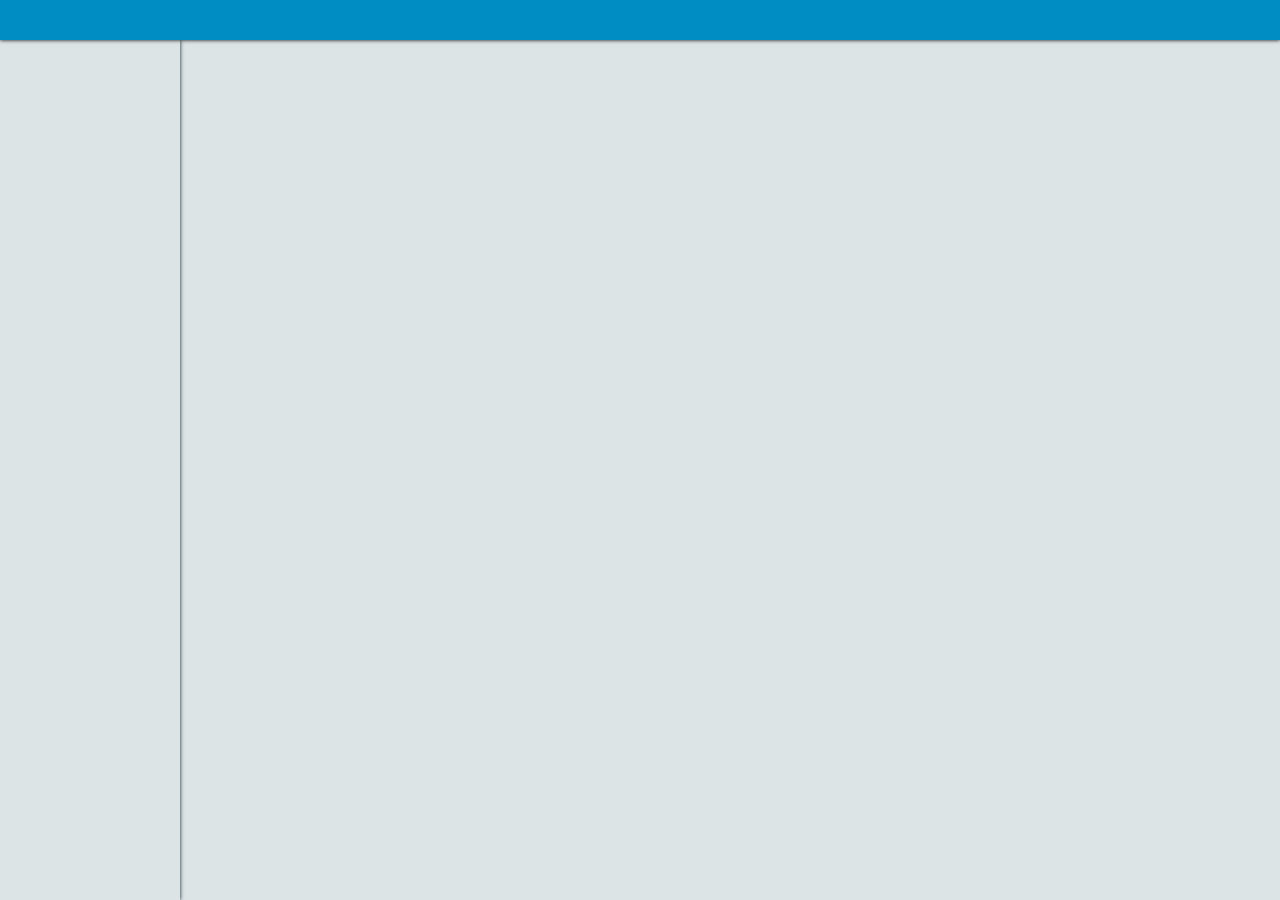
==== index.html @ 9c33eb80 "Add files." ====
<!DOCTYPE html>
<html ng-app="app">
<head>
	<meta http-equiv="Content-type" content="application/json" charset="UTF-8" />
	<meta http-equiv="X-UA-Compatible" content="IE=edge,chrome=1" />
	<title>云管理平台</title>
	<!-- <link rel="Shortcut Icon" href="images/favicon.ico" type="image/x-icon" /> -->
	<link rel="stylesheet" type="text/css" href="lib/css/style-icon.css">
	<link rel="stylesheet" type="text/css" href="css/bootstrap.slice.css">
	<link rel="stylesheet" type="text/css" href="css/common.css">
	<link rel="stylesheet" type="text/css" href="css/listpage.css">
	<link rel="stylesheet" type="text/css" href="css/last.css">
	<script type="text/javascript" src="lib/js/jquery-2.2.3.min.js"></script>
</head>
<body id="index" ng-controller="zmController">

	<header id="header" class="header" ng-controller="headerController"></header>
	<script type="text/javascript" src="/yun/js/public/header.js"></script>

	<main id="main" class="main" ng-controller="mainController">
		<div class="main-left" ng-class="isZoom?'closeUp':''" ng-controller="mainLeftController"></div>
		<script type="text/javascript" src="/yun/js/public/nav.js"></script>

		<div class="main-right" ng-class="isZoom?'closeUp':''" ng-view=""></div>

	</main>

	<footer id="foolter" class="foolter" ng-include="foolter"></footer>

	<script type="text/javascript" src="lib/js/angularjs-1.4.6.min.js"></script>
	<script type="text/javascript" src="lib/js/angular-route-1.3.13.js"></script>
	<script type="text/javascript" src="lib/js/angular-animate.min.js"></script>
	<script type="text/javascript" src="js/public/common.js"></script>
	<script type="text/javascript" src="js/fncm/fn-info.js"></script>
	<script type="text/javascript" src="js/fncm/page.js"></script>
	<script type="text/javascript" src="js/fncm/createHtml.js"></script>
	<script type="text/javascript" src="/yun/js/public/last.js"></script>
	
	<script type="text/javascript" src="js/ngApp/app.js"></script>
	<script type="text/javascript" src="js/ngApp/ngConfig.js"></script>
	<script type="text/javascript" src="js/ngApp/provider.js"></script>
	<script type="text/javascript" src="js/controller/ngController.js"></script>
	<script type="text/javascript" src="js/controller/leftController.js"></script>
	<script type="text/javascript" src="js/controller/rightController.js"></script>
	
</body>
</html>
---- lib/css/style-icon.css ----
@font-face {
  font-family: 'icomoon';
  src:  url('fonts/icomoon.eot?mhn8g2');
  src:  url('fonts/icomoon.eot?mhn8g2#iefix') format('embedded-opentype'),
    url('fonts/icomoon.ttf?mhn8g2') format('truetype'),
    url('fonts/icomoon.woff?mhn8g2') format('woff'),
    url('fonts/icomoon.svg?mhn8g2#icomoon') format('svg');
  font-weight: normal;
  font-style: normal;
}

[class^="icon-"], [class*=" icon-"] {
  /* use !important to prevent issues with browser extensions that change fonts */
  font-family: 'icomoon' !important;
  speak: none;
  font-style: normal;
  font-weight: normal;
  font-variant: normal;
  text-transform: none;
  line-height: 1;

  /* Better Font Rendering =========== */
  -webkit-font-smoothing: antialiased;
  -moz-osx-font-smoothing: grayscale;
}

.icon-check-alt:before {
  content: "\e98d";
}
.icon-x-altx-alt:before {
  content: "\e98e";
}
.icon-dial:before {
  content: "\e98f";
}
.icon-share:before {
  content: "\e990";
}
.icon-plus-alt:before {
  content: "\e991";
}
.icon-minus-alt:before {
  content: "\e992";
}
.icon-link:before {
  content: "\e993";
}
.icon-bolt:before {
  content: "\e994";
}
.icon-steering-wheel:before {
  content: "\e995";
}
.icon-box:before {
  content: "\e996";
}
.icon-folder-fill:before {
  content: "\e997";
}
.icon-map-pin-alt:before {
  content: "\e998";
}
.icon-home:before {
  content: "\e900";
}
.icon-pencil2:before {
  content: "\e901";
}
.icon-quill:before {
  content: "\e92d";
}
.icon-image:before {
  content: "\e902";
}
.icon-images:before {
  content: "\e95d";
}
.icon-book:before {
  content: "\e903";
}
.icon-books:before {
  content: "\e904";
}
.icon-file-text:before {
  content: "\e95e";
}
.icon-file-empty:before {
  content: "\e95f";
}
.icon-files-empty:before {
  content: "\e960";
}
.icon-file-text2:before {
  content: "\e905";
}
.icon-file-zip:before {
  content: "\e954";
}
.icon-copy:before {
  content: "\e955";
}
.icon-paste:before {
  content: "\e956";
}
.icon-stack:before {
  content: "\e906";
}
.icon-folder:before {
  content: "\e907";
}
.icon-folder-open:before {
  content: "\e908";
}
.icon-folder-plus:before {
  content: "\e909";
}
.icon-folder-minus:before {
  content: "\e90a";
}
.icon-coin-dollar:before {
  content: "\e999";
}
.icon-coin-euro:before {
  content: "\e99a";
}
.icon-coin-pound:before {
  content: "\e99b";
}
.icon-coin-yen:before {
  content: "\e99c";
}
.icon-credit-card:before {
  content: "\e99d";
}
.icon-phone:before {
  content: "\e99e";
}
.icon-phone-hang-up:before {
  content: "\e99f";
}
.icon-address-book:before {
  content: "\e961";
}
.icon-envelop:before {
  content: "\e962";
}
.icon-display:before {
  content: "\e925";
}
.icon-download:before {
  content: "\e926";
}
.icon-upload:before {
  content: "\e927";
}
.icon-floppy-disk:before {
  content: "\e928";
}
.icon-drive:before {
  content: "\e963";
}
.icon-database:before {
  content: "\e90b";
}
.icon-undo2:before {
  content: "\e929";
}
.icon-redo2:before {
  content: "\e92a";
}
.icon-bubble2:before {
  content: "\e92b";
}
.icon-user:before {
  content: "\e92c";
}
.icon-users:before {
  content: "\e964";
}
.icon-user-plus:before {
  content: "\e90c";
}
.icon-user-minus:before {
  content: "\e90d";
}
.icon-user-check:before {
  content: "\e974";
}
.icon-spinner:before {
  content: "\e975";
}
.icon-spinner2:before {
  content: "\e976";
}
.icon-spinner3:before {
  content: "\e90e";
}
.icon-spinner5:before {
  content: "\e977";
}
.icon-spinner11:before {
  content: "\e978";
}
.icon-binoculars:before {
  content: "\e947";
}
.icon-search:before {
  content: "\e916";
}
.icon-zoom-in:before {
  content: "\e92e";
}
.icon-zoom-out:before {
  content: "\e92f";
}
.icon-enlarge:before {
  content: "\e97c";
}
.icon-shrink:before {
  content: "\e97d";
}
.icon-enlarge2:before {
  content: "\e930";
}
.icon-shrink2:before {
  content: "\e931";
}
.icon-key:before {
  content: "\e957";
}
.icon-wrench:before {
  content: "\e958";
}
.icon-cog2:before {
  content: "\e965";
}
.icon-cogs:before {
  content: "\e932";
}
.icon-hammer:before {
  content: "\e933";
}
.icon-aid-kit:before {
  content: "\e97f";
}
.icon-stats-bars:before {
  content: "\e934";
}
.icon-briefcase:before {
  content: "\e966";
}
.icon-shield:before {
  content: "\e959";
}
.icon-power:before {
  content: "\e95a";
}
.icon-switch:before {
  content: "\e967";
}
.icon-clipboard:before {
  content: "\e968";
}
.icon-tree:before {
  content: "\e935";
}
.icon-menu:before {
  content: "\e917";
}
.icon-menu3:before {
  content: "\e90f";
}
.icon-menu4:before {
  content: "\e910";
}
.icon-sphere:before {
  content: "\e936";
}
.icon-attachment:before {
  content: "\e911";
}
.icon-eye:before {
  content: "\e948";
}
.icon-eye-plus:before {
  content: "\e949";
}
.icon-eye-minus:before {
  content: "\e94a";
}
.icon-eye-blocked:before {
  content: "\e94b";
}
.icon-bookmark:before {
  content: "\e969";
}
.icon-bookmarks:before {
  content: "\e96a";
}
.icon-star-full:before {
  content: "\e96b";
}
.icon-warning:before {
  content: "\e937";
}
.icon-notification:before {
  content: "\e938";
}
.icon-question:before {
  content: "\e939";
}
.icon-plus:before {
  content: "\e912";
}
.icon-minus:before {
  content: "\e913";
}
.icon-info:before {
  content: "\e93a";
}
.icon-cancel-circle:before {
  content: "\e93b";
}
.icon-blocked:before {
  content: "\e93c";
}
.icon-cross:before {
  content: "\e918";
}
.icon-checkmark:before {
  content: "\e919";
}
.icon-play2:before {
  content: "\e91a";
}
.icon-pause:before {
  content: "\e91b";
}
.icon-stop:before {
  content: "\e979";
}
.icon-loop:before {
  content: "\e93d";
}
.icon-loop2:before {
  content: "\e914";
}
.icon-infinite:before {
  content: "\e93e";
}
.icon-arrow-up-left2:before {
  content: "\e980";
}
.icon-arrow-up2:before {
  content: "\e981";
}
.icon-arrow-up-right2:before {
  content: "\e982";
}
.icon-arrow-right2:before {
  content: "\e983";
}
.icon-arrow-down-right2:before {
  content: "\e984";
}
.icon-arrow-down2:before {
  content: "\e985";
}
.icon-arrow-down-left2:before {
  content: "\e986";
}
.icon-circle-up:before {
  content: "\e93f";
}
.icon-circle-right:before {
  content: "\e940";
}
.icon-circle-down:before {
  content: "\e941";
}
.icon-circle-left:before {
  content: "\e942";
}
.icon-move-up:before {
  content: "\e987";
}
.icon-move-down:before {
  content: "\e988";
}
.icon-sort-alpha-asc:before {
  content: "\e989";
}
.icon-sort-alpha-desc:before {
  content: "\e98a";
}
.icon-sort-numberic-asc:before {
  content: "\e98b";
}
.icon-sort-numberic-desc:before {
  content: "\e98c";
}
.icon-radio-checked:before {
  content: "\e94c";
}
.icon-radio-checked2:before {
  content: "\e94d";
}
.icon-radio-unchecked:before {
  content: "\e96c";
}
.icon-make-group:before {
  content: "\e96d";
}
.icon-insert-template:before {
  content: "\e97e";
}
.icon-new-tab:before {
  content: "\e96e";
}
.icon-embed2:before {
  content: "\e915";
}
.icon-terminal:before {
  content: "\e96f";
}
.icon-share2:before {
  content: "\e95b";
}
.icon-google-drive:before {
  content: "\e970";
}
.icon-steam:before {
  content: "\e95c";
}
.icon-steam2:before {
  content: "\e9a0";
}
.icon-android:before {
  content: "\e9a1";
}
.icon-windows8:before {
  content: "\e943";
}
.icon-delicious:before {
  content: "\e971";
}
.icon-chrome:before {
  content: "\e9a2";
}
.icon-firefox:before {
  content: "\e9a3";
}
.icon-IE:before {
  content: "\e9a4";
}
.icon-edge:before {
  content: "\e9a5";
}
.icon-safari:before {
  content: "\e9a6";
}
.icon-opera:before {
  content: "\e9a7";
}
.icon-codepen:before {
  content: "\e91c";
}
.icon-chevron-thin-down:before {
  content: "\e94e";
}
.icon-chevron-thin-left:before {
  content: "\e94f";
}
.icon-chevron-thin-right:before {
  content: "\e950";
}
.icon-chevron-thin-up:before {
  content: "\e951";
}
.icon-chevron-with-circle-down:before {
  content: "\e9a8";
}
.icon-chevron-with-circle-left:before {
  content: "\e9a9";
}
.icon-chevron-with-circle-right:before {
  content: "\e9aa";
}
.icon-chevron-with-circle-up:before {
  content: "\e9ab";
}
.icon-dots-three-horizontal:before {
  content: "\e952";
}
.icon-dots-three-vertical:before {
  content: "\e91d";
}
.icon-flow-branch:before {
  content: "\e91e";
}
.icon-flow-cascade:before {
  content: "\e91f";
}
.icon-flow-line:before {
  content: "\e920";
}
.icon-flow-parallel:before {
  content: "\e921";
}
.icon-flow-tree:before {
  content: "\e922";
}
.icon-layers:before {
  content: "\e97a";
}
.icon-open-book:before {
  content: "\e9ac";
}
.icon-select-arrows:before {
  content: "\e953";
}
.icon-uninstall:before {
  content: "\e9ad";
}
.icon-address:before {
  content: "\e9ae";
}
.icon-aircraft:before {
  content: "\e9af";
}
.icon-ccw:before {
  content: "\e9b0";
}
.icon-cog:before {
  content: "\e944";
}
.icon-help:before {
  content: "\e923";
}
.icon-laptop:before {
  content: "\e9b1";
}
.icon-lock-open:before {
  content: "\e945";
}
.icon-lock:before {
  content: "\e946";
}
.icon-magnet:before {
  content: "\e9b2";
}
.icon-mask:before {
  content: "\e9b3";
}
.icon-new-message:before {
  content: "\e9b4";
}
.icon-new:before {
  content: "\e9b5";
}
.icon-shield2:before {
  content: "\e9b6";
}
.icon-shopping-bag:before {
  content: "\e9b7";
}
.icon-shopping-cart:before {
  content: "\e9b8";
}
.icon-swap:before {
  content: "\e924";
}
.icon-sweden:before {
  content: "\e97b";
}
.icon-time-slot:before {
  content: "\e972";
}
.icon-tools:before {
  content: "\e973";
}
.icon-traffic-cone:before {
  content: "\e9b9";
}
.icon-tree2:before {
  content: "\e9ba";
}
---- css/common.css ----
*{margin:0;padding:0;}
html,body{font-family:'Microsoft YaHei',Lato,"Helvetica Neue Light","Helvetica Neue",Helvetica,Calibri,Candara,Arial,sans-serif;width:100%;height:100%;background-color: #dce4e6;overflow:hidden;}
h1,h2,h3,h4,h5,h6,p,a{text-align:left;}
h1,h2,h3,h4,h5,h6{color:#444;}
p,pre{color:#666;font-size:14px;}
a{text-decoration:none;font-size:14px;color:#666;}
a:link{}
a:hover{color:#888;}
a:active{color: #4a4a4a;}

li{list-style:none;}

a,button,input,textarea{outline:none;}

.mrl_15{margin-left:15px;}
.mrr_15{margin-right:15px;}
.fontTime{color:#666;font-size:14px;}

.none{display:none;}
.inlineBlock{display:inline-block;}

.scbd{border:1px solid #ddd;padding:0 5px;}

.zIndex100{z-index:100 !important;}

.fl{float:left;}
.fr{float:right;}
.clr{clear:both;}

.aw{width:100%;margin:auto;}
.center{text-align:center;}

.pd{padding:20px;}
.pd10{padding:10px;}

.mgB-ins{margin-bottom:15px;}

.am-5{
	transition: width 0.5s linear;
	-webkit-transition: width 0.5s linear;
	-moz-transition: width 0.5s linear;
	-ms-transition: width 0.5s linear;
	-o-transition: width 0.5s linear;
}

.zttl{font-size:25px;color:#094d63;padding-bottom:10px;border-bottom:4px solid #2e8ca7;text-align:left;margin-bottom:40px;}
.dttl{font-size: 20px;height: 40px;line-height: 40px;color:#555;text-align:left;text-indent: 6px;border-left:4px solid #0F96AE;background-color: #DDEAF0;}
.initialTxt{color:#999;text-align:center;font-size:25px;margin-top:50px;text-shadow:0 0 5px #999;}

.loading{width:50px;height:50px;color:#04636B;font-size:45px;position:absolute;top:50%;left:50%;margin-left:-25px;margin-top:-25px;z-index:1;}


.copyTxt{user-select: none;-webkit-user-select: none;-ms-user-select: none;-moz-user-select: none;-o-user-select: none; resize: none;
	height:50px;width:80%;vertical-align:top;}
.copyBtn{height:62px;line-height:62px;box-shadow:none;}

.loading{font-size:50px;color:#30b2ce;text-align:center;}
.loading i,.loading i:before{display:block;}

.liMgbm{margin-bottom:15px;}

.txtEllipsis{white-space: nowrap;overflow: hidden;text-overflow: ellipsis;}

.bdwd{border-top: 1px solid #999;border-left: 1px solid #999;border-right: 1px solid #ccc;border-bottom: 1px solid #ccc;}
.bdwd .wdbr{padding: 0 5px;border-top: 1px solid #ddd;border-left: 1px solid #ddd;}

.cursorCk{cursor:pointer;}
.hide{display:none;}
.notcc{color:#f00;font-size:18px;padding:10px 20px;}

.borderBox{box-sizing:border-box;-moz-box-sizing:border-box;-webkit-box-sizing:border-box;-o-box-sizing:border-box;border-radius:0;}
.textShadow2{text-shadow:2px 2px 2px #111; -webkit-text-shadow:2px 2px 2px #111; -moz-text-shadow:2px 2px 2px #111; -o-text-shadow:2px 2px 2px #111;}
.wordWrap{word-wrap:break-word;-webkit-word-wrap:break-word;-moz-word-wrap:break-word;-ms-word-wrap:break-word;-o-word-wrap:break-word;}

input::-webkit-input-placeholder, .style3 textarea::-webkit-input-placeholder { color: #c2c9d0; } 
input:-moz-placeholder, .style3 textarea:-moz-placeholder { color: #c2c9d0; } 
input::-moz-placeholder, .style3 textarea::-moz-placeholder { color: #c2c9d0; } 
input:-ms-input-placeholder, .style3 textarea:-ms-input-placeholder { color: #c2c9d0; } 

input,select,textarea{outline:none;border:1px solid #ddd;height:40px;line-height:40px;font-size: 16px;}
input[type=text],input[type=password],input[type=email],select,textarea{color:#666;padding:0 8px;}
input[type=number],input[type=date]{padding-left:15px;}
input:focus,input[type=text]:focus,input[type=password]:focus,select:focus,textarea:focus{border-color: #15B3DE;box-shadow: 0 0 4px #15B3DE;}
input[type=button],.btn_1{display:inline-block;background-color: #30B2CE;text-align:center;min-width: 80px;padding:0 10px;letter-spacing: 1px;
	color: #fff;cursor:pointer;border-color: #30B2CE;font-weight: 700;height:auto;line-height:30px;box-shadow: 2px 2px 2px #4E5B5E;transition:0.2s;
	font-size:14px;
}
input[type=button]:hover,.btn_1:hover{background-color: #4AC3DD;border-color: #4AC3DD;color: #fff;}
input[type=button]:active,.btn_1:active{background-color: #239EB8;border-color: #239EB8;box-shadow:0 0 0 #4E5B5E;}

input.noStyle{border:none;outline:none;background:none;width:auto;}
input.w1,.boxtb .w1{width:100%;}
input.w2,.boxtb .w2{width:50%;}

textarea{line-height:22px;padding:5px 15px;height:200px;}

.btnLineText{line-height: 28px;color:#666;font-size:14px;}

/*å†…å®¹å—*/
.cc_0{
	background-color:#fff;
	padding:15px;
}


/*æŒ‰é’®*/
[class^="btn_"],[class*=" btn_"],.searchGo{moz-user-select: -moz-none;-moz-user-select: none;-o-user-select:none;-khtml-user-select:none;-webkit-user-select:none;-ms-user-select:none;user-select:none;}
.btn_i{font-size:14px;padding:5px 8px;cursor:pointer;color:#666;border:1px solid #666;border-left-width:0;}
.btn_i:hover{color:#2e8ca7;}
.btn_i:active{background-color:#555;color:#fff;}
.btn_i.on{background-color:#2e8ca7;color:#fff;}
.btn_i.first,.btn_i:first-child{border-left-width:1px;}

.btn_0{box-shadow: 1px 1px 2px #4E5B5E;padding:0 8px;transition:0.4s;cursor:pointer;font-size: 14px;height: 28px;line-height: 28px;}
.btn_0:hover{box-shadow: 0px 0px 1px #4E5B5E;}
.btn_0:active,.btn_0.active{box-shadow: 1px 1px 1px #4E5B5E inset;background-color:RGBA(0, 0, 0, 0.49);color:#fff;}

.btn_0.add{padding:5px 8px;font-size:14px;}

.smb_box input[type=button],.smb_box .btn_1{background-color: #469AD1;border-color:#469AD1;}
.smb_box input[type=button]:hover,.smb_box .btn_1:hover{background-color: #52A9E3;border-color:#52A9E3;}
.smb_box input[type=button]:active,.smb_box .btn_1:active{background-color:#0F76AE;border-color:#0A5680;}

.btn_1.onBtn{background-color: #239EB8;border-color: #239EB8;box-shadow:1px 1px 1px #4E5B5E;}

.btn_2{padding: 5px 10px;background-color: #57D0E5;color:#fff;cursor:pointer;display: inline-block;}
.btn_2:hover{background-color: #59C7F7;color:#fff;}
.btn_2:active{background-color: #58ADE5;color:#fff;box-shadow: -1px -2px 10px #2D73A1 inset;}
.btnOn_2{background-color: #29B0D8;color:#fff;box-shadow: -1px -2px 10px #A6DAFC inset;}

.btn_3{color:#08A610;display:inline-block;font-size:16px;font-weight:800;cursor:pointer;transition:0.2s;text-shadow: 1px 1px 1px #6CDCF0;}
.btn_3:hover{color:#05C30F;}
.btn_3:active{color:#038C0A;}

blockquote{color:#888;padding:5px 15px;font-size:0.9em;}

input[type=radio],input[type=checkbox]{height:auto;}
label{cursor:pointer;}
input.err{border-color:red !important;box-shadow:0 0 4px red !important;}

select{}

.iName{}
.iName .ttl{color:#CB9916;font-weight:700;font-size:18px;}
.iName .oper{margin-left:20px;}
.iName .oper .btn_1{height:28px;line-height:28px;}
.iInfo{}
.iInfo .list{color:#008807;font-size:14px;}

.btnDel{background-color:#f00;}
.btnDel:hover{background-color:#F95252;}
.btnDel:active{background-color:#DB0808;}

.cd{color:#666; font-size:16px; padding:10px;}
.cd .cl1{color:#1762B6;}

/*å¸ƒå±€*/
.wj{
	width:100%;
}
[class^='wj-'], [class*=' wj-']{
	-webkit-box-sizing: border-box;
	-moz-box-sizing: border-box;
	box-sizing: border-box;
}
.wj-fl-2{
	width:48%;
	float:left;
	margin-right:4%;
}
.wj-fr-2{
	width:48%;
	float:right;
}


/*è¾¹æ¡†*/
.bod_1{border: 1px solid #C7D6DA;}


/*æ ‡é¢˜*/
.title_0{font-size: 14px; font-weight:600; color:#444; margin-bottom:10px;}
.title_1{font-size: 15px; font-weight:500; color: #444; border-left: 2px solid #5CC4EC; margin-bottom:15px; padding-left: 8px;height: 18px;line-height: 17px;}
.title_bb{border-bottom:1px solid #ddd; margin-bottom:15px; padding-bottom:8px;}


/*æ•°æ®å—*/
.chunk{position:relative;z-index:1}
.chunk .dataEditBox{width:95%;margin:auto;}

/*è¾“å…¥æ¡†è¡¨æ ¼*/
.addInputTable{margin-bottom:5px;}
.inputTable{width:100%;}
.inputTable input[type=text],.inputTable input[type=date],.inputTable input[type=number],.inputTable select,.inputTable .btnSelect{width:100%;padding:0 2%;height:40px;line-height:40px;}
.inputTable th{color:#666;text-align:left;font-weight:500;}
.inputTable .tl{width:20px;text-align:center;}
.inputTable .remove{display:block;width:20px;height:20px;line-height:20px;text-align:center;background-color:#f93d3d;color:#fff;border-radius:50%;}
.inputTable .remove:hover{background-color:red;}
.inputTable .hide{}
.inputTable .btnSelect{width: auto;font-size:15px;color:#666;text-align: center;border: 1px solid #ddd;display: block;box-sizing:border-box;-moz-box-sizing:border-box;-webkit-box-sizing:border-box;}

.btnConsole{}
.btnConsole input[type=button],.btnConsole .btn_1{width:80px;}

/*æ¨¡ä»¿ä¸‹æ‹‰æ¡†æ ·å¼*/
.btnSelectBox{position:relative;z-index:99;}
.btnSelectBox .btnSelect{cursor:pointer;}
.btnSelectBox .btnSelectOptions{max-height:240px;overflow:auto;position:absolute;left:0;border:1px solid #ddd;background-color:#fff;display:none;
min-width:100%;box-sizing:border-box;-moz-box-sizing:border-box;-webkit-box-sizing:border-box;line-height: 22px;}
.btnSelectBox .btnSelectOptions p{font-size:14px;color:#999;padding:0 4px;white-space: nowrap;}
.btnSelectBox .btnSelectOptions a{display:block;padding:0 8px;}
.btnSelectBox .btnSelectOptions a:hover,.btnSelectBox .btnSelectOptions li.active a{background-color:#eee;}
.btnSelectBox .btnSelectOptions a label{display:block;}
.btnSelectBox.seekBoxZ .btnSelect{position:absolute;top:0;right:0;border:0;}
.btnSelectBox.seekBoxZ .seekInput{}

.header{height:40px;line-height:40px;background-color: #008dc3;box-shadow: 0 0 4px #000;position: relative;z-index: 10;}
.main{
	*height:100%; height:calc(100% - 40px); height:-webkit-calc(100% - 40px); height:-ms-calc(100% - 40px); 
	height:-moz-calc(100% - 40px); height:-o-calc(100% - 40px);
	position: relative;
}
.fool{}

.icon{margin-right:4px;}

.fontSize_16{font-size:16px;}

.pre1,.console1{padding:8px;min-height:200px;max-height:400px;overflow:auto;}
.pre1{background-color: #F5F5E7;color:#333;}
.console1{background-color: rgba(0, 0, 0, 0.83);color:#A2EAFF;}

.helpBox{color:#fff;}
.helpBox{color:green;}
.helpBox a{color:#31AFDD;}

.header .topLogo{height:100%;margin-right:10px;}
.header .topLogo a{display:block;height:inherit;width:40px;text-align:center;}
.header .topLogo img{height:80%;margin-top:10%;}
.header .topTitle{color:#fff;font-size:18px;}
.header .topUser{padding-right:5px;}
.header .topUser .btnSelect{color:#fff;}
.header .topUser .btnSelectOptions{
	padding:20px 40px;
}

.header .csl{padding:10px 0;}

.main-left{width: 180px;}
.main-right{position:absolute;left: 180px;right:0;top:0;bottom:0;z-index:2;width:auto;transition:all 0.5s linear;}
.main-right:before,.main-right:after{display:table}

.main-left.closeUp{width:40px;}
.main-left.closeUp .mainNav a{text-align:center;}
.main-left.closeUp .mainNav a.navTtl {text-indent:4px;}
.main-left.closeUp .zm,.main-left.closeUp .zm [class^="icon"]{display:none;}
.main-left.closeUp [class^="icon"]{}

.main-right.closeUp{left:40px;}

.main .main-left,.main .main-right{height:100%;}
.main .main-left{box-shadow: 0 0 4px #011c27;position:relative;z-index: 9;}
.main .main-right{overflow:auto;}

.main .main-right.ng-leave,.main .main-right.ng-enter{}
.main .main-right.ng-leave{top:0%;}
.main .main-right.ng-enter{top:-100%;}
.main .main-right.ng-leave-active{top:100%;}
.main .main-right.ng-enter-active{top:0%;}

.navScrollBar{width:inherit;height:inherit;overflow:hidden;}
.navZoom{text-align: center;background-color: #053571;color: #fff;font-size: 22px;line-height: 18px;cursor:pointer;padding-bottom:4px;}
.navZoom i{
	display: inline-block;
    width: 15px;
    height: 12px;
    border-left: 2px solid #c5c5c5;
    border-right: 2px solid #c5c5c5;
    line-height: 8px;
    transition:0.4s;
    -webkit-transition:0.4s;
    -moz-transition:0.4s;
    -ms-transition:0.4s;
    -o-transition:0.4s;
}
.navZoom i:before{
	content: '';
    border-right: 2px solid #c5c5c5;
    display: block;
    height: 12px;
    margin-right: 40%;
}
.navZoom i.vertical{
	transform: rotate(90deg);
	-webkit-transform: rotate(90deg);
	-moz-transform: rotate(90deg);
	-ms-transform: rotate(90deg);
	-o-transform: rotate(90deg);
    width: 8px;
}

.mainNav{width:inherit;height: calc(100% - 32px);height: -webkit-calc(100% - 32px);height: -moz-calc(100% - 32px);height: -ms-calc(100% - 32px);height: -o-calc(100% - 32px);
	padding-top:10px;padding-right:17px;overflow-y:auto;overflow-x:hidden;background-color: #04232f;}
.mainNav .mainNavLists{margin-bottom:10px;width:inherit;text-indent: 10px;}
.mainNav .mainNavLists a.navTtl{line-height: 32px;font-size: 14px;color: #27cbef;display:block;padding: 5px 0;background-color: #011821;position: relative;z-index: 1;}
.mainNav .mainNavLists a.navTtlOn{background-color: #30B2CE;color:#fff;}
.mainNav .mainNavLists a.navTtl .cog{display: block;height: 30px;color: #8bb2c1;position: absolute;top: 8px;right: 20px;}
.mainNav .mainNavLists ul{}
.mainNav .mainNavLists ul li{}
.mainNav .mainNavLists ul li a{}
.mainNav .mainNavLists ul li a:hover{}
.mainNav .mainNavLists ul li a:active{}
.mainNav .mainNavLists ul li a.active{}
.mainNav .mainNavLists ul li a i{}

.mainNav .mainNavLists ul.navs{}
.mainNav .mainNavLists ul.navs li.navsList{}
.mainNav .mainNavLists ul.navs li.navsList a{position:relative;height: 40px;line-height: 40px;font-size: 12px;display:block;color: #E6F1F7;}
.mainNav .mainNavLists ul.navs li.navsList a:hover,.mainNav .mainNavLists ul.navs li.navsList.hv a{color: #fff;background-color: #4e686f;}
.mainNav .mainNavLists ul.navs li.navsList a:active{color:#239eb9;}
.mainNav .mainNavLists ul.navs li.navsList a.active{background-color: #008dc3;}
.mainNav .mainNavLists ul.navs li.navsList a i{font-size:16px;margin-right:10px;color: #A8B1B5;}
.mainNav .mainNavLists ul.navs li.navsList a.active i{color:#eee;}

.mainNav .mainNavLists ul.navs ul{display:none;}
.mainNav .mainNavLists ul.navs ul li{}
.mainNav .mainNavLists ul.navs ul li a{}

.mainChildNav{position:absolute;width:180px;height:inherit;top:0;right:0;background-color: rgba(68,97,105,0.9);z-index:-1;}
.mainChildNav .navType{float:right; margin:5px; color:#ECF200; cursor:pointer;}
.mainChildNav .ttl{
	margin-bottom:30px;
	color:#fff;
	font-size:14px;
	padding:25px 0 0 5px;
	font-weight: 500;
}
.mainChildNav .listBox{
    overflow: hidden;
    height: calc(100% - 70px);
    height: -webkit-calc(100% - 70px);
    height: -moz-calc(100% - 70px);
    height: -ms-calc(100% - 70px);
    height: -o-calc(100% - 70px);
    width: inherit;
}
.mainChildNav ul{
    height: 100%;
    width: inherit;
    padding-right: 17px;
    overflow: auto;
}
.mainChildNav ul li{
    width: inherit;
}
.mainChildNav ul li a{display:block;color:#fff;padding:0 15px;text-indent:-50px;height: 40px;line-height: 40px;font-size:12px;opacity:0;filter:alpha(opacity=0);transition:all 0.4s;}
.mainChildNav ul li a:hover{background-color: #65828a;}
.mainChildNav ul li a.active,.mainChildNav ul li a:active{background-color: #dce4e6;color: #008dc3;}
.mainChildNav ul li.show a{text-indent:0px;opacity:100;filter:alpha(opacity=100);}

.seekBox{position:relative;width: 25%;z-index:99;}
.seekBox input[type=text]{width:77%;height:28px;line-height:28px;padding: 0 15% 0 7%;}
.seekBtn{width:32px;height:28px;text-align:center;line-height:28px;color:#30B2CE;font-size:16px;display:block;position:absolute;right:-1px;top:1px;cursor:pointer;}
.seekBtn:hover{background-color: #30B2CE;color:#fff;}
.seekResult{position:absolute;width:100%;top:100%;left:0;background-color:RGBA(0, 0, 0, 0.54);max-height:400px;overflow-y:auto;}
.seekResult a{display:block;height:26px;line-height:26px;padding:0 10px;color:#eee;}
.seekResult a:hover{background-color:#d4e3ea;color:#555;}

.zt{width:100%;min-height:100%;background-color:#fff;}
.zt .ztTop{
	min-height: 90px;
	border-bottom: 1px solid #999;
	background-color: #0fbeda;
	margin-bottom: 25px;
	padding:0 20px;
	box-shadow: 0 0 4px #777;
	position: relative;
}
.zt .ztMain{
    padding: 0 20px;
}

.zt .ztTop .ttl{
	line-height: 90px;
	margin-right: 15px;
	color:#fff;
	font-size:20px;
	vertical-align:top;
}
.zt .ztTop .ctrBtns{
    padding-right: 250px;
    vertical-align:middle;
}

.zt .ztTop .ctrlBox{text-align:right;position: absolute;top: 0;right: 20px;z-index: 1;}
.zt .ztTop .ctrlBox .tCtrl{
    height: 50px;
    line-height: 50px;
}
.zt .ztTop .ctrlBox .sCtrl{}

.pageBox{
	padding-top:15px;
}

.searchBox{padding:0 20px; margin-bottom:20px;}
.searchBox .gh{height:32px; line-height:32px; font-size:12px; vertical-align:top; box-sizing:border-box; -webkit-box-sizing:border-box; -moz-box-sizing:border-box; -ms-box-sizing:border-box; -o-box-sizing:border-box;}
.searchBox .gw{min-width:180px;}
.searchBox .go{box-shadow:none;}

.searchBox0{}
.searchBox0 .scInput{height:28px;line-height:28px;}
.searchBox0 .scInput:focus{border-color:#ddd;box-shadow:none;}
.searchBox0 .searchGo{height:28px;line-height:28px;display: inline-block;padding: 0 5px;background-color: #fff;border: 1px solid #ddd;border-left-width: 0;float: right;cursor: pointer;}
.searchBox0 .searchGo:active{background-color:#eee;}

/*--æ¨¡ä»¿table--*/
.boxtb{display:table;border-collapse: separate;border-spacing:0;width:100%;}
.boxcel{display:table-cell;word-break: break-all;}
.inputCel{width:auto;}
.inputCel .input_1{width:100%;box-sizing:border-box;-moz-box-sizing:border-box;-webkit-box-sizing:border-box;border-radius:0;}

.edit{border:1px solid #58D1F0;padding:0 8px;box-shadow:0 0 4px #58D1F0;outline-style:none;}

.radius_10{border-radius:10px;-webkit-border-radius:10px;-moz-border-radius:10px;-ms-border-radius:10px;-o-border-radius:10px;overflow: hidden;}
.radius_8{border-radius:8px;-webkit-border-radius:8px;-moz-border-radius:8px;-ms-border-radius:8px;-o-border-radius:8px;overflow: hidden;}
.radius_5{border-radius:5px;-webkit-border-radius:5px;-moz-border-radius:5px;-ms-border-radius:5px;-o-border-radius:5px;}
.radius_a{border-radius:50%;-webkit-border-radius:50%;-moz-border-radius:50%;-ms-border-radius:50%;-o-border-radius:50%;}

/*iframe*/
.zIframe{width:100%;height:100%;background-color:#fff;}

/*å¼¹çª—*/
.fixed{position:fixed;width:100%;height:100%;top:0;left:0;z-index:101;}
.fixed_bg{background-color:rgba(0,0,0,0.27);width:100%;height:100%;position:absolute;left:0;top:0;z-index:-1;}
.fixed_edit{width:500px;height:288px;background-color:#fff;position:absolute;left:50%;top:50%;margin-left:-250px;margin-top:-144px;z-index:2;
}
.fixed_edit2 .clfff{color:#fff;}
.fixed_edit2 .clddd{color:#A5BDC7;font-size:12px;}
.fixed_edit2 .clddd a{color:#7BACD5;}
.fixed_edit2 .clddd a:hover{color:#9AC2E4;}
.fixed_edit2 .clddd a:active{color:#4B81AE;}
.fixed_edit .list{margin-bottom:15px;font-size:18px;}
.fixed_edit .list span{}
.fixed_edit .list input[type=text],.fixed_edit .list select{width:350px;}
.fixed_main{position:relative;z-index:1;}
.fixed_cancel{position:absolute;top:8px;right:10px;z-index:9;font-size:25px;cursor:pointer;display:block;color:#fff;width: 20px;height: 20px;border: 1px solid #fff;line-height: 14px;text-align: center;border-radius: 50%;}
.fixed_cancel:hover{color:#84ffa4;border-color:#84ffa4;}
.fixed_cancel:active{color:#6dd588;border-color:#6dd588;}
.fixed_main .ttl{margin-bottom:10px;height: 40px;line-height: 40px;text-indent: 15px;color: #fff;letter-spacing: 2px;}
.fixed_main .btns{text-align:center;}
.fixed_main .btns .smb{margin:auto;}

.fixed2{overflow:auto;background-color: rgba(0, 0, 0, 0.2);z-index: 102;}
.fixed_cancel2{display:block;color: #fb0303;font-size: 22px;text-shadow: 2px 2px 3px #000;margin: 6px;}
.fixed_cancel2:hover{color: #fd5858;}
.fixed_edit2{width:80%;margin: 40px auto 50px auto;border-bottom: 4px solid #2a546f;box-shadow: 0 0 5px #fff;}
.fixed_edit2 .etxt{width: auto;text-align: center;margin-bottom: 15px;}
.fixed_edit2 .etxt span{font-size: 20px;}
.fixed_edit2 .etxt input{}
.fixed_edit2 .editFrom{padding: 40px 15px 20px;background-color: #f1f1f1;display:none;overflow:hidden;}
.fixed_edit2 .editFrom .chunk{margin-bottom:40px;}
.fixed_edit2 .ttl,.fixed_edit2 .editFrom input,.fixed_edit2 .editFrom span{color: #2a546f;}
.fixed_edit2 .ttl{padding-bottom:10px;border-bottom: 4px solid #2a546f; text-shadow: 2px 2px 4px #4198E0;background-color: #fff;text-indent: 5px;line-height: 35px;}
.fixed_edit2 .editFrom .bdcol{border-color: #8DA5A9;width: 100%;color: #666;/* background-color: #18242D; */}
.fixed_edit2 .editFrom select option{/*background-color:#333;*/}
.fixed_edit2 .editFrom .seekBox{z-index:100;}
.fixed_edit2 .editFrom .seekBox input[type=text]{height:40px;line-height:40px;padding: 0 15px;}
.fixed_edit2 .editFrom .seekResult{max-height:150px;}
.fixed_edit2 .editFrom select{background:url(../images/down2.png) #fff no-repeat right;background-size:26px;
	appearance:none;-webkit-appearance:none;-moz-appearance:none;-ms-appearance:none;-o-appearance:none;}

.fixed_edit2 .etxt2{margin-bottom:10px;color: #666;}
.fixed_edit2 .etxt2 .etxte{width:45%;}
.fixed_edit2 .etxt2 .etxte.one{width:100%;}
.fixed_edit2 .etxt2 .txtname{/* color:#fff; */}
.fixed_edit2 .etxt2 .etxte .w2{width:100%;}
.fixed_edit2 .etxt2 .etxte .w2 input{width:100%;}
.sbmBox{text-align:center;margin:20px;}
.sbmBox input{margin:0 5px;}

.fixed_edit2 .etxt2 .etxte .w2 label{margin-right:40px;}
.fixed_edit2 .etxt2 .etxte .w2 label input{width:auto;}

.fixed_edit2 .etxt2 .etxte .tn{margin-right:10px;}

.fixed_edit2 .textarea1{width:100%;max-width: 100%;height:200px;padding:10px;border:1px solid #fff;color:#fff;background:none;}

.fixed_edit2 table.inputTable{}
.fixed_edit2 table.inputTable tr{}
.fixed_edit2 tr:hover{background:none;}
.fixed_edit2 table.inputTable th{font-weight:500;}
.fixed_edit2 table.inputTable td{padding-bottom:5px;}
.fixed_edit2 table.inputTable td input[type=text]{width:100%;}

.fixed_edit2 fieldset{margin-bottom:10px;padding:20px;}
.fixed_edit2 fieldset .hc{height:28px;line-height:28px;}
.fixed_edit2 fieldset .List{margin-bottom:15px;}
.fixed_edit2 fieldset label.ck{margin-right:15px;}
.fixed_edit2 fieldset .btn_1{height:28px;line-height:28px;width:auto;}
.fixed_edit2 fieldset .btn_2{margin-right:8px;}

.inputfileBox{width:38px;border:1px solid #ddd;border-left:0;}
.inputfileBox a{display:block;width:38px;height:37px;text-align:center;line-height:38px;position:relative;overflow:hidden;}
.inputfileBox .btnHide{width:100%;height:100%;position:absolute;top:0;left:0;opacity:0;filter:alpha(opacity=0);}
.fixed .inputfileBox{border-color:#8DA5A9;background-color:#0D3752;}
.fixed .inputfileBox:hover{background-color:#256690;}
.fixed .inputfileBox:active{background-color:#0D3752;}
.fixed .inputfileBox a{color:#fff;}
.fixed .inputfileBox.bkCk{display:block;width:100px;border-bottom:none;border-left:1px solid #8DA5A9;}
.fixed .inputfileBox.bkCk a{width:auto;font-size:20px;}

.TheDivider{width:100%;text-align:center;margin:10px 0;}
.TheDivider .test{position:relative;line-height:24px;font-size:16px;margin-top:-12px;color: #0D85BA;font-weight: 800;display:inline-block;}
.TheDivider .test:before,.TheDivider .test:after{content: "";position: absolute;top: 50%;width: 9999px;height: 1px;background: #6BCAF0;box-sizing:border-box;}
.TheDivider .test:before{left:100%;margin-left:15px;}
.TheDivider .test:after{right:100%;margin-right:15px;}
.TheDivider .test span{display:inline-block;padding:2px 8px;font-size:14px;}
.fixed .TheDivider .test{}
.fixed .TheDivider .test:before,.fixed .TheDivider .test:after{}

.fixed_edit2 .editFrom input[type=text]:focus,
.fixed_edit2 .editFrom input[type=password]:focus,
.fixed_edit2 .textarea1:focus,
.fixed_edit2 .editFrom select:focus{border-color:#30A5DB;box-shadow:0 0 4px #30A5DB;}

.fixed_edit2 .hint{font-size:12px;color:#30B2CE;padding:0 5px;}

.etxt input[type=button],.etxt .btn_1{background-color: #2A546F;border-color:#0B4D78;color: #eee!important;}
.etxt input[type=button]:hover,.etxt .btn_1:hover{background-color: #5A8EB0;border-color:#779BB3;}
.etxt input[type=button]:active,.etxt .btn_1:active{background-color:#0F76AE;border-color:#0A5680;}

/*é€‰é¡¹å¼¹çª—*/
.fixedSlc{position:fixed;width:400px;height:500px;top:0;right:0;border:1px solid #ddd;z-index:103;overflow:hidden;background-color:#333;display:none;}
.fixedSlc .slcBox{padding:10px 5px;height:400px;margin-bottom: 15px;}
.fixedSlc .ttl{color:#eee;font-size:18px;text-indent:5px;height: 32px;border-bottom: 2px solid #eee;}
.fixedSlc .goBack{color:#eee;}
.fixedSlc .goBack:hover{color:#fff;}
.fixedSlc .goBack:active{color:#ddd;}
.fixedSlc ul{height:350px;overflow:auto;}
.fixedSlc ul li{padding:5px;border-bottom:1px solid #ddd;height:28px;line-height:28px;}
.fixedSlc ul li .fr{text-align:right;}
.fixedSlc ul li a{color:#eee;display: block;}
.fixedSlc ul li a:hover{background-color:#666;}
.fixedSlc ul li a:active{background-color:#555;}
.fixedSlc .slcBtn{text-align:center;}
.fixedSlc .slcBtn .btn_1{}

.fixedSlc.service{background-color: #257DB0;box-shadow: 0 0 4px #094D63;}
.fixedSlc.service ul li a:hover{background-color:#5E9FD5;}
.fixedSlc.service ul li a:active{background-color:#418AC7;}

.fixedSlc.sct{width:15%;background-color:#257DB0;}
.fixedSlc.sct ul li a{width:50%;}
.fixedSlc.sct ul li a:hover{background:none;color:#fff;}
.fixedSlc.sct ul li a.on{background-color:#03496b;padding-left:5px;}

/*æŸ¥çœ‹æ¡†*/
.fixedEyeInfo{width: 70%;height: 80%;top:5%;left:auto;right: 10%;
	opacity:0;filter:alpha(opacity=0);
	background-color:#fff;border: 1px solid #257db0;}
.fixedEyeInfo .ttlName{height:28px;line-height:28px;border-bottom: 4px solid #257db0;color: #c78c00;font-size: 18px;text-indent: 10px;}
.fixedEyeInfo .fixed_cancel2{color: #4a7086;top: -20px;right: -20px;}
.fixedEyeInfo .fixed_cancel2:hover{color:#7fb8ce;}
.fixedEyeInfo .fixedEye_info{padding:10px;overflow:auto;*height:90%;
height:calc(100% - 32px); height:-webkit-calc(100% - 32px); height:-ms-calc(100% - 32px); height:-moz-calc(100% - 32px); height:-o-calc(100% - 32px);}
.fixedEyeInfo .fixedEye_info ul{}
.fixedEyeInfo .fixedEye_info ul li{font-size:14px;line-height:22px;}
.fixedEyeInfo .fixedEye_info ul li .dcr{font-size:13px;color:#666;}
.fixedEyeInfo .fixedEye_info ul.aUl{}
.fixedEyeInfo .fixedEye_info ul.aUl li.ali{margin-bottom:15px;}
.fixedEyeInfo .fixedEye_info ul.aUl li.ali a{color:#034267;font-weight:800;}
.fixedEyeInfo .fixedEye_info ul.aUl li.ali a:hover{color:#3795cc;}
.fixedEyeInfo .fixedEye_info ul.aUl li.ali a:active{color:#12547b;}
.fixedEyeInfo .fixedEye_info ul.bUl{padding:0 10px;background-color: #e7f1f7;display:none;}
.fixedEyeInfo .fixedEye_info ul.bUl li.bli{border-bottom:1px solid #ddd;}
.fixedEyeInfo .fixedEye_info ul.bUl li.bli:hover{background-color:#ffc;}
.fixedEyeInfo .fixedEye_info .btmBorder4{border-bottom:2px solid #4a7086;}
.fixedEyeInfo .fixedEye_info .fl{margin-right:20px;}
.fixedEyeInfo .fixedEye_info .fr{margin-left:20px;}
.fixedEyeInfo .fixedEye_info ul.aUl li.ali>span{margin:0 10px;}
.fixedEyeInfo .fixedEye_info span{color:#666;}
.fixedEyeInfo .fixedEye_info span.z1{width:120px;}
.fixedEyeInfo .fixedEye_info span.z2{width:200px;}
.fixedEyeInfo .fixedEye_info span.z3{width:50px;text-align:right;}
.fixedEyeInfo .fixedEye_info span.z4{width:80px;}

/*æç¤ºå¼¹çª—*/
.fixedAt{display:block;z-index:999;}
.fixedAt .atInfoBox{width:400px;height: 240px;background-color:#fff;position:absolute;top:50%;left:50%;margin-left:-201px;margin-top: -121px;}
.fixedAt .atInfoBox .atPoRt{width:100%;height:100%;position:relative;z-index:102;}
.fixedAt .atInfoBox .atPoRt a.cancel{position:absolute;right:10px;top:10px;font-size:20px;color:#666;}
.fixedAt .atInfoBox .atPoRt a.cancel:hover{color:#888;}
.fixedAt .atInfoBox .atPoRt .info{height:180px;padding:0 15px;border-bottom: 1px solid #ddd;}
.fixedAt .atInfoBox .atPoRt .hintImg{width:100px;height:100px;text-align:center;line-height:100px;font-size:50px;border: 2px solid #CBB025;margin-top: 40px;color: #CBB025;}
.fixedAt .atInfoBox .atPoRt .icon-checkmark{color:green;border-color:green;}
.fixedAt .atInfoBox .atPoRt .icon-cross{color:red;border-color:red;}
.fixedAt .atInfoBox .atPoRt .txt{width:235px;padding:0 15px;}
.fixedAt .atInfoBox .atPoRt .txt p{font-size:18px;color:#555;}
.fixedAt .atInfoBox .atPoRt .btns{text-align:center;margin-top: 10px;}
.fixedAt .atInfoBox .atPoRt button{width:100px;height:40px;border:none;background-color:#3CB3E7;color:#fff;font-size:16px;cursor:pointer;font-weight:600;}
.fixedAt .atInfoBox .atPoRt button:hover{background-color:#74D0F2;}
.fixedAt .atInfoBox .atPoRt button:active{background-color:#3CB3E0;}

.fixedHint{position:fixed;width:200px;line-height:25px;right:0;bottom:80px;z-index:999;background-color:#fff;
	box-shadow:1px 1px 4px #333;padding:20px 15px;}
.fixedHint .fixedIcon{font-size:32px;font-weight:800;width:35px;text-align:center;color:#222;}
.fixedHint .fixedInfos{width:150px;}
.fixedHint .cancel{position:absolute;top:5px;right:5px;}

/*ç›®æ ‡ä¿¡æ¯å¼¹çª—*/
.fixedInfo{position:fixed;width:80%;height:100%;top:0;right:-80%;background-color:#fff;z-index:101;box-shadow:0 0 4px #333;}
.fixedInfo .cancel{color:red;font-size:18px;line-height:50px;padding: 0 4px;}
.fixedInfo .cancel:hover{color:#FF8B9C;}
.fixedInfo .cancel:active{color:red;}
.fixedInfo .explain{font-size:18px;font-weight:600;margin-right:20px;color:#10829B;}
.fixedInfo .btn{border-right:1px solid #ddd;border-left:1px solid #ddd;padding:0 5px;}
.fixedInfo .btn:hover{background-color:#64C1E2;color:#fff;}
.fixedInfo .onBtn{background-color:#58B4D5;color:#fff;}
.fixedInfo .infoTop{height:50px;line-height:50px;border-bottom: 1px solid #58B4D5;}
.fixedInfo .infos{overflow:auto;}
.fixedInfo .infoTop .svname{display:block;font-size:20px;font-weight:800;}
.fixedInfo .infoTop .sknames{}
.fixedInfo .infoTop .sknames .btnSelect{display:block;}
.fixedInfo .infoTop .sknames .btnSelectOptions{}
.fixedInfo .infos .skInfos{display:none;}
.fixedInfo .infos .tinfo{overflow: auto; padding:1%;}
.fixedInfo .infos .tinfo .list{margin-bottom:15px;}
.fixedInfo .infos .tinfo .list.w2{width:49%;}
.fixedInfo .infos .tinfo .list.mr{margin-right:2%;}
.fixedInfo .infos .tinfo .list .ttl{background-color: #58B4D5;color: #FdFdFd;text-indent: 5px;padding: 5px 0;}
.fixedInfo .infos .tinfo .list .dname{color:#267DC7;background-color:#d3e7f7;}
.fixedInfo .infos .tinfo .list .attrlists{padding: 5px 15px;background-color:#EFF4F5;color:#666;font-size:14px;word-break:break-all;}
.fixedInfo .infos .tinfo .list .attrlists span{}
.fixedInfo .infos .tinfo .list .cd{padding:0;}
.fixedInfo .infos .tinfo .list .attrlists .scObj{}
.fixedInfo .infos .tinfo .list .attrlists .scObj b{margin-left:10px; font-weight:500; color:#58b4d5;}
.fixedInfo .infos .tinfo .list .attrlists .scObj b:first-child{margin:0;}


/*æŽ§åˆ¶æŒ‰é’®æ ·å¼*/
.ctrl{position:relative;z-index:1;}
.ctrl.on{z-index:2;}
.ctrl .ctrlBtn{cursor:pointer;display:block;}
.ctrl .ctrlList{position:absolute;left: 0;top: 100%;z-index: 1;background-color: #fff;min-width: 100%;padding-bottom: 8px;box-shadow: 0 0 2px #04232f;
transition:all 0.4s;overflow:hidden;}
.ctrl .ctrlList.ng-hide{height:0;padding:0;}
.ctrl .ctrlList li{}
.ctrl .ctrlList li .btn{display: block;padding: 0 8px;border-bottom: 1px solid #fff;}
.ctrl .ctrlList li .btn:hover{color: #0fbeda;border-color:#0fbeda;}
.ctrl .ctrlList li .btn:active{}

table[class^="tb"]{border-collapse:collapse;}
.tb1{width:100%;color:#666;text-align:left;border-bottom: 1px solid #eee;font-size: 14px;}
.tb1 tr{transition: background 0.1s;}
.tb1 tr.bg{background-color:#e7eef1;}
.tb1 tr:hover{background-color: #0fbeda;color: #fff;};
.tb1 th,.tb1 td{border-bottom:1px solid #fff;padding:2px 10px;}
.tb1 th{border-bottom: 2px solid #0fbeda;border-top: 2px solid #025575;padding: 8px 10px;cursor:pointer;color: #fff;background-color: #13a0d6;font-size: 15px;}
.tb1 td{padding:8px 10px;}
.tb1 td.tl{width:4%;text-align:center;border-left:1px solid #fff;border-right:1px solid #fff;}
.tb1 .ctrl{width:50px;text-align:center;}

.tb2{width:100%;color:#666;text-align:center;border-spacing:0;}
.tb2 tr{}
.tb2 tr.bg{background-color:#eee;}
.tb2 tr.first,.tb2 tr:first-child{background:none;}
.tb2 tr.first:hover{}
.tb2 tr th{border-bottom:2px solid #caa40d;width:10%;color:#425569;font-weight:500;}
.tb2 tr td{padding-top:2px;font-size:14px;border-bottom:1px solid #eee;}
.tb2 tr:last-child td{border:none;}

/*ç›®æ ‡ä¿¡æ¯å¼¹å‡º2*/
.cancel2{position:absolute;z-index:1;right:-20px;top:-20px;font-size:20px;text-shadow: 1px 1px 2px #000;}
.fixedEye{width:980px;overflow:hidden;background-color:#fff;box-shadow:0 0 5px #333;position:absolute;top:50%;left:50%;
	margin-left:-490px;padding:5px;}
.fixedMian{position:relative;}
.fixedMian .addEle{min-height:100px;overflow:auto;}
.fixedMian .showNav{position:absolute;top: -33px;left:0;}
.fixedMian .showNav .btn{display:inline-block;text-align:center;padding:0 8px;height:28px;line-height:28px;background: #7A98A5;color: #fff;cursor:pointer;margin-right: 5px;box-shadow: 0 -1px 2px #333;}
.fixedMian .showNav .on{background-color:#fff;color: #555;text-shadow: 1px 1px 1px #035364;}
.fixedMian ul{padding:0 15px;width:auto;}
.fixedMian ul li{line-height:28px;margin-bottom:5px;}
.fixedMian ul li input,.fixedMian ul li select{height:28px;line-height:28px;}

.fixedMian .addEle .fFrom{text-align:center;margin:20px auto;}
.fixedMian .addEle .fFrom .lb{color:#0E99B6;font-size:18px;}
.fixedMian .addEle .fFrom select,.fixedMian .addEle .fFrom input{height:36px;line-height:36px;width:200px;margin-right:15px;}

.fixedInfo2{background-color: rgba(0, 0, 0, 0.65);}
.fixedInfo2 .cancel2{}
.fixedInfo2 .fixedEye{height:0;}
.fixedInfo2 .fixedMian{}
.fixedInfo2 .fixedMian .addEle{}
.fixedInfo2 .fixedMian ul{}
.fixedInfo2 .fixedMian ul li{}
.fixedInfo2 .fixedMian ul li input,.fixedInfo2 .fixedMian ul li select{}

#buildHistory .fixedEye{height:400px;margin-top:-200px;}
#buildHistory .wordWrap,.preWrap{white-space: pre-wrap;overflow:auto;height:390px;}

/*ç¿»é¡µ*/
.nav_page{height: 32px;line-height: 32px;width: 47.8%;position: absolute;left:0;}
.nav_page a.ca{display:block;height:100%;width: 32px;font-family: 'SimSun';font-size:30px;text-align:center;background:#f0f0f0;color:#000;}
.nav_page a.prev{float:left;}
.nav_page a.next{float:right;}
.nav_page a.prev:hover,.nav_page a.next:hover{opacity:0.5;filter:alpha(opacity=50);}
.nav_page .nav_pages{float:left;width:auto;height: inherit;overflow: hidden;}
.nav_page .nav_pages ul{height: inherit;}
.nav_page .nav_pages ul li{width: 32px;height: inherit;float:left;text-align:center;cursor:pointer;margin:0;}
.nav_page .nav_pages ul li.on,.nav_page .nav_pages ul li.on:hover{color:#fff;background-color:#58D1F0;}
.nav_page .nav_pages ul li.pageList:hover{box-shadow: 0 0 10px 2px #58D1F0 inset;-webkit-box-shadow: 0 0 10px 2px #58D1F0 inset;
	-moz-box-shadow: 0 0 10px 2px #58D1F0 inset;-ms-box-shadow: 0 0 10px 2px #58D1F0 inset;-o-box-shadow: 0 0 10px 2px #58D1F0 inset;}
.nav_page .nav_pages ul li.pageList:active{color:#fff;background-color:#58D1F0;}

.pageGo{position:absolute;right:0;height: 32px;line-height: 32px;width:40%;text-align:right;}
.pageGo input{width:60px;height: 30px;line-height: 30px;text-align:center;margin-left:5px;border-right: none;}
.pageGo input:focus{box-shadow:none;}
.pageGo .go{height: inherit;width: 32px;text-align:center;line-height: inherit;display:inline-block;background-color:#58D1F0;color:#fff;cursor:pointer;}
.pageGo .go:hover{background-color:#99DEF0;}
.pageGo .go:active{background-color:#58D1F5;}

/*æ»šåŠ¨æ¡*/
.slTm_wa{}
.slTm_cc,.slTm_gl{position:relative;height:200px;}
.slTm_cc{float:left;overflow:hidden;}
.slTm_gl{width:20px;float:right;background-color:#ddd;}
.slTm_gd{width:10px;height:20px;position:absolute;left:50%;margin-left:-5px;background-color:#fff;cursor:pointer;border-radius: 5px;}
.slTm_gd:hover{background-color:#B8E7F5;}
.slTm_gd_on,.slTm_gd_on:hover{background-color:#B0C8CF;}
.slTm_txt{position:absolute;left:0;top:0;}

/*æ»‘å—å–å€¼*/
.slide_box_a{display:inline-block;width:81%;background-color:#ddd;height:2px;position:relative;z-index:1;top: -5px;cursor:pointer;}
.slide_box_a .slide_btn{display:block;width:18px;height:18px;border-radius:50%;background-color:#35E14A;position:absolute;
left:0;top:-8px;cursor:pointer;}
.slide_box_a .slide_btn:hover{background-color:#4cef76;}
.slide_box_a .slide_btn:active{background-color:#2FC041;}
.slide_box_a .disabled,.slide_box_a .disabled:hover,.slide_box_a .disabled:active{background-color:#ddd;}
input.noStyle{width:5%;padding:0;height:auto;line-height:28px;padding-left:1%;}
.slide_box_a .slide_bg{display:block;width:100%;height:10px;position:absolute;top:-4px;left:0;}
.tknum,.slideChukBox .tknum{width:50px !important;margin-left:8px !important;background:none !important;border:none !important;padding:0 !important}


/*è¡¨å•*/
.formNav_h{}
.formNav_h .navli{display:inline-block;}


/*å¼•å¯¼åˆ—è¡¨*/
.tfListBox{width:100%;padding-bottom:50px;}
.tfListBox .list{position:relative;z-index:1;padding-bottom:20px;}
.tfListBox .list.lead:before{content:'';height:100%;border-right:1px solid #ddd;position: absolute;left: 12px;z-index: -1;}
.tfListBox .list.lead:after{content:'>';position:absolute;left:0;bottom:0;transform:rotate(90deg);text-align: right;
	height: 25px;width: 25px;font-size: 22px;line-height: 22px;color: #2791D2;}
.tfListBox .No{width:40px;margin-right:20px;}
.tfListBox .No span{display:block;width:25px;height:25px;text-align:center;line-height:25px;background-color:#469AD1;
	color:#fff;}
.tfListBox .output{width:80%;}
.tfListBox .output .copyTxt{width:100%;border:1px solid #ddd;}
.tfListBox .output .copyBtn{width:80px;}
.tfListBox .output .copyBtn .btn_2{display:block;}

/*ç¬¬äºŒç§è¡¨å•å¸ƒå±€*/
.form2{width:100%;margin:auto;overflow:hidden;padding-bottom:40px;}
.form2 .list{width:98%;margin:0 auto 20px auto;}
.form2 .list .listHd{width:9%;line-height:40px;white-space:nowrap;text-overflow:ellipsis;overflow:hidden;padding-right:1%;}
.form2 .list .boxcel.listBdHd{width:20%;padding-left:5%;}
.form2 .list .listBd{width:90%;}
.form2 .list .listBd input.w1{padding:0 1%;}
.form2 .list .listBd .hint{font-size:12px;color:#D5B42E;}
.form2 .list .twoColumns{width:48%;}
.form2 .list .twoColumns .listHd{width:18.75%;}
.form2 .list .twoColumns .listBd{width:auto;}

.boxUnit .inputCel{width:100%;}
.boxUnit .inputcm{display:block;width:40px;height:40px;text-align:center;line-height:38px;border:1px solid #ddd;border-left:0;cursor:pointer;box-sizing:border-box;-moz-box-sizing:border-box;-webkit-box-sizing:border-box;}

/*--ç™»å½•æ ·å¼--*/
#login{
    background-color: #8CB7CD;
}
.loginBox{width: 500px;height:280px;position:fixed;left:50%;top:40%;margin-left: -250px;margin-top:-140px;background-color:#fff;
	border-bottom: 0px solid #469AD1;box-shadow: 2px 2px 8px #034584;}
.loginBox .hdttl{height:40px;line-height:40px;text-indent:10px;background-color: #469AD1;color:#fff;font-size:24px;
	text-shadow: 1px 1px 2px #00395C;}
.loginBox .hdttl small{font-size:18px;}
.formBoxIcon{margin-top:20px;}
.formBoxIcon .fmlist{width: 400px;margin:0 auto 15px;}
.formBoxIcon .fmlist .lablet{font-size:15px;color:#777;}
.formBoxIcon .fmlist .inputBox{}
.formBoxIcon .fmlist .tyicon{width:40px;text-align:center;border:1px solid #ddd;border-right:none;font-size: 24px;position: relative;color: #469AD1;}
.formBoxIcon .fmlist .tyicon i{display: block; position: absolute; left: 8px;top: 6px; }
.formBoxIcon .fmlist input{border-left-style: dotted;}
.formBoxIcon .fmlist input:focus{/*box-shadow:0 0 0 #fff;border-color:#ddd;*/}
.formBoxIcon .fmSbm{text-align: center; padding-top: 10px;}
.formBoxIcon .fmSbm .sbm{width: 100px; text-align: center; height: 25px; line-height: 25px; font-size: 18px;
text-shadow: 1px 1px 2px #00395C; }

.formBoxIcon .onList .tyicon,.formBoxIcon .onList input{border-color:#15B3DE;box-shadow:0 0 4px #15B3DE;}
.formBoxIcon .onList input{}

.formBoxIcon .errList .tyicon{border-color:red;box-shadow:0 0 4px red;color:red;}
.formBoxIcon .errList input{}

/*--å›¾æ–‡åˆ—è¡¨--*/
.igListsBox{padding-top:4px;}
.igListsBox .list{width:220px; margin:0 40px 40px 0; padding:20px 15px; transition:all 0.25s ease; text-align:center;
box-shadow:0 0 5px #999;border: solid transparent;background-color:#fff;}
.igListsBox .list:hover{box-shadow:none;border-color:#0DA2C2;}
.igListsBox .list .imgBox{height:88px;}
.igListsBox .list .imgBox img{display:block;width:auto;height:100%;margin:auto;}
.igListsBox .list .info{margin-top:20px;}
.igListsBox .list .info .name{padding-bottom:10px;margin-bottom:10px;border-bottom:1px solid #ddd;text-align:center;font-size:17px;}
.igListsBox .list .info .name .aname{font-size:25px;color:#30B2CE;}
.igListsBox .list .info .name .aname:hover{color:#47C4DF;}
.igListsBox .list .info .describe{height:70px;overflow:hidden; text-align:center;font-size:12px;}
.igListsBox .list .info .txtEllipsis{height:auto;padding-bottom:20px;}
.igListsBox .list .btn_1{height:28px;line-height:28px;font-size:15px;}
.igListsBox .list .btnBox{}
.igListsBox .list .btnBox .btn_1{width:100px;}
.igListsBox .list .cbtnBox{margin-bottom:10px;}
.igListsBox .list .cbtnBox .btn_1{width:auto; margin:0 5px;}

/*--æ•°æ®å—--*/
.chunks{padding-bottom:40px;}
.chunks .chunk{background-color:#E0E8EC; padding:20px; margin-bottom:40px;}
.chunks .chunk .ckTtl{padding-bottom:10px; margin-bottom:10px; border-bottom:1px solid #30B2CE;}
.chunks .chunk .hint{color:#30B2CE; font-size:12px; }
.chunks .chunk .ckdataBox{}
.chunks .chunk .w2{width:46%;}
.chunks .chunk .hg{height:38px;line-height:38px}
.chunks .chunk textarea.hg{padding-top:0;padding-bottom:0;max-width:100%;}
.chunks .chunk .w2 .dt{width:100%;overflow:hidden;}
.chunks .chunk .ckhide{display:none;}
.chunks .btnBox{text-align:center;}
.chunks .chunk .chktm{margin-top:10px;}
.chunks .chunk .chktm label{color:#666;}
.chunks .chunk .chktm input{}

.details .chunk .attribute{width:28%;}
.details .chunk .presentation{width:70%;max-height:400px;overflow:auto;}
.details .chunk .attribute .caImg{height:80px;}
.details .chunk .attribute .lt{color:#555;font-size:16px;margin-bottom:5px;}
.details .chunk .attribute .lt span{color:#777;font-size:15px;margin-left:5px;}

.chunks .chunk .ct{margin-bottom:15px;}
.chunks .chunk .ct:last-child{margin-bottom:0;}
.chunks .chunk .tm{}
.chunks .chunk .tn{}

.chunks .chunk .ct span{}
.chunks .chunk .ct span b{font-weight:500;color:#555;}
.chunks .chunk .tm span{display:inline-block; width:32%;}
.chunks .chunk .tn span{}

.chunks .chunk .ttl{padding: 2px 8px;background-color: #00b7ee;color: #fff;position:absolute;top:0;left:20px;z-index:1;}
.chunks .chunk .tBox{padding-top:10px;}

.selectListsBox{border:1px solid #E0E8EC;}
.selectListsBox .selectNav{border-bottom:1px solid #E0E8EC;}
.selectListsBox .selectNav a{padding:2px 8px;border-right:1px solid #E0E8EC;background-color:#7f98a3;color:#fff;}
.selectListsBox .selectNav a:hover{background-color:#8bb0c0;}
.selectListsBox .selectNav a.on{background-color:#00b7ee;}
.selectListsBox .selectLists{position:relative;margin:0;}
.selectListsBox .selectLists .list{display:none;}
.selectListsBox .selectLists .list p{}

.selectListsBox .selectLists .list p.lp{overflow:hidden;margin-bottom:10px;border: 1px outset #fff;padding: 0 5px;}
.selectListsBox .selectLists .list p.lp .tl{width: 128px;padding-right: 20px;text-align: right;}

.selectListsBox .chunk{padding:10px 20px;}

/*--é€‰é¡¹å¡--*/
.scBox{}
.scBox .sced{}
.scBox .sced .sction{display:inline-block;padding:5px 10px;background-color:#8BACB8;color:#E0E9F0;cursor:pointer;}
.scBox .sced .on{background-color:#30B2CE;}
.scBox .scon{padding:10px;border:1px solid #30B2CE;}
.scBox .scon pre{background-color:#283944;color:#eee;}
.scBox .scon .scli{display:none;text-align:left;}


.auList{width:25%;background-color:#B1D0E8;padding:10px;}
.auForm{width:74%;height:99%;position:relative;overflow:hidden;overflow-y:auto;}

.auForm .list_box{margin-bottom:20px;}

.seekBox2{width:100%;}
.seekBox2 .seekTxt{width:100%;height:28px;line-height:28px;}
.seekBox2 .seekData{border:1px solid #ddd;margin-top:5px;overflow:auto;}
.seekBox2 .seekData li{border-bottom:1px solid #eee;height:25px;line-height:25px;}
.seekBox2 .seekData li a{display:block;padding:0 5px;}
.seekBox2 .seekData li a.on{background-color:#fff;}

.barrier{width:100%;height:100%;position:absolute;top:0;left:0;z-index:11;background-color:#fff;}

.scaleBoxHide{transform:scale(0);-webkit-transform:scale(0);-moz-transform:scale(0);-ms-transform:scale(0);-o-transform:scale(0);
transition:0.4s ease;-webkit-transition:0.4s ease;-moz-transition:0.4s ease;-ms-transition:0.4s ease;-o-transition:0.4s ease;}
.scaleBoxShow{transform:scale(1);-webkit-transform:scale(1);-moz-transform:scale(1);-ms-transform:scale(1);-o-transform:scale(1);}

/*æ•°æ®è§†å›¾*/
.dataViews{}
.dataViews .gHint{}
.dataViews .gHint p{border: 1px solid #64D09B; padding:5px;margin-bottom:10px;background-color: #CBF5D4;color: #07880E;}
.dataViews .op{padding:4px;margin-bottom: 10px;}
.dataViews .op span[class*="btn"]{margin-left:8px;display: inline-block;}

/*æ•°æ®æ¡†*/
.dataBox_0{
	
}


.dataBox_1{}
.dataBox_1 .ttl{
	border-width:0;
	border-bottom-width:1px;
	height: 36px;
	line-height: 36px;
	font-size: 15px;
	font-weight: 500;
	padding-left: 10px;
	background-color: #EAF3F5;
}
.dataBox_1 .dataInfo{
	padding:20px;
}
.dataBox_1 .dataInfo li{
	height:28px;
	line-height:28px;
	margin-bottom:15px;
}
.dataBox_1 .dataInfo li a{
	font-size:12px;
	color:#444;
}
.dataBox_1 .dataInfo .dataKey{}
.dataBox_1 .dataInfo .dataKey li{
	padding:0 15px;
	background-color: #F2F5F5;  border-radius: 4px;
}
.dataBox_1 .dataInfo .dataKey li a{}
.dataBox_1 .dataInfo .dataLink{
    height: 130px;
    overflow: hidden;
    margin-top: 15px;
}
.dataBox_1 .dataInfo .dataLink ul{
    margin-top: -15px;
}
.dataBox_1 .dataInfo .dataLink ul li{
    width: 40px;
}
.dataBox_1 .dataInfo .dataLink ul li.bod{
	border-bottom: 1px dashed #00799D;
	height: 15px;
	margin-bottom: 27px;
}
.dataBox_1 .dataInfo .dataLink ul.left{
	border-right: 1px dashed #00799D;
}
.dataBox_1 .dataInfo .dataLink ul.left li{}
.dataBox_1 .dataInfo .dataLink ul.right{}
.dataBox_1 .dataInfo .dataLink ul.right li{}
.dataBox_1 .dataInfo .dataValue{}
.dataBox_1 .dataInfo .dataValue li{
	padding:0 15px;
	background-color: #F2F5F5;
	border-radius: 4px;
}
.dataBox_1 .dataInfo .dataValue li .icon{
    display: block;  float: left;  margin-right: 5px;  background-color: #ddd;  
    border-radius: 50%;
    width: 18px;  
    height: 18px;
    margin-top: 6px;
}
.dataBox_1 .dataInfo .dataValue li.active .icon{
    background-color: #00F945;
}
.dataBox_1 .dataInfo .dataValue li.stop .icon{
    background-color: #f00;
}
.dataBox_1 .dataInfo .dataValue li.new .icon{
    background-color: #00D8FF;
}
.dataBox_1 .dataInfo .dataValue li a{}

/*æœç´¢*/

/*è‡ªå®šä¹‰æ ·å¼*/
.showfa{
	margin-bottom:15px;
}
.showfa .txtImgLr{
    height: 80px;
    line-height: 80px;
    background-color: #F9F9FA;
    font-size:14px;
    color:#555;
}
.showfa .txtImgLr .statusIconA{
    height: inherit;
}
.showfa .txtImgLr .statusIconA .statusIconABgImg{background: url(/yun/images/home-security-status.png) no-repeat 98% 50%;display: inline-block;width: 79px;height: inherit;float: left;margin-right:5px;}
.showfa .txtImgLr .statusIconA .status{color:#00CF3A;}
.showfa .txtImgLr .statusIconA .inlenTxt{}
.showfa .txtImgLr .inlenTxt li{}
.showfa .txtImgLr .inlenTxt li .icon-check-alt{
    color: #08C011;
}
.showfa .txtImgLr .inlenTxt li .icon-x-altx-alt{
    color: #f00;
}

.showDk{}
.showDk .list{
	margin-bottom:20px;
}


.listsT{
	line-height:29px;
}
.listsT .ttl{
	font-size:14px;
	color:#555;
}
.listsT .ul{}
.listsT .ul li{
	font-size:14px;
}

.areaBtn{
	padding-top: 10px;
	width:80%;
	/*width: calc(100% - 100px);
	width: -webkit-calc(100% - 100px);
	width: -moz-calc(100% - 100px);
	width: -ms-calc(100% - 100px);
	width: -o-calc(100% - 100px);*/
}
.areaBtn .btn_2{
	margin: 0 8px 8px 0;
	font-size:14px;
}

/*æ•°æ®åˆ—è¡¨*/
.dataLists_0{

}
.dataLists_0 .list{
	margin-bottom:15px;
	color:#666;
	white-space: nowrap;
	overflow: hidden;
	text-overflow: ellipsis;
	font-size:14px;
}
.dataLists_0 .list .tag{
	margin-right:10px;
}
.dataLists_0 .list .txt{
	color:#666;
	font-size:14px;
}

/*é¦–é¡µæ ·å¼*/
.wlc{
	padding-top: 0;
    padding-bottom: 0;
    font-size: 16px;
    margin-bottom: 15px;
    height: 25px;
    line-height: 25px;
    color: #ad9b0f;
}
.index_0{
	position:relative;
	z-index:1;
	margin:0 15px;
	padding-bottom: 15px;
}
.index_0 .left_box{
	padding-right:355px;
}
.index_0 .right_box{
	width:340px;
	position:absolute;
	top:0px;
	right:0px;
	z-index:2;
}

/*--icon--*/
.icon-menu4:before{}
.icon-spinner9:before,.icon-spinner3:before,.loading i:before,.whirl:before{
	display:block;
	animation:1.5s whirl linear infinite;
	-webkit-animation:1.5s whirl linear infinite;
	-moz-animation:1.5s whirl linear infinite;
	-o-animation:1.5s whirl linear infinite;
}

/*èƒŒæ™¯*/
.bg_green_0{
	background-image: -webkit-linear-gradient(top,#72FBA4 0%,#45C65E 100%);
	background-image: -o-linear-gradient(top,#72FBA4 0%,#45C65E 100%);
	background-image: -webkit-gradient(linear,left top,left bottom,from(#72FBA4),to(#45C65E));
	background-image: linear-gradient(to bottom,#72FBA4 0%,#45C65E 100%);
	filter: progid:DXImageTransform.Microsoft.gradient(startColorstr='#ff72FBA4',endColorstr='#ff45C65E',GradientType=0);
	filter: progid:DXImageTransform.Microsoft.gradient(enabled = false);
	background-repeat: repeat-x;
	border-color: #45C65E;
}
.bg_green_1{
	background-image: -webkit-linear-gradient(top,#6EF287 0%,#3CB654 100%);
	background-image: -o-linear-gradient(top,#6EF287 0%,#3CB654 100%);
	background-image: -webkit-gradient(linear,left top,left bottom,from(#6EF287),to(#3CB654));
	background-image: linear-gradient(to bottom,#6EF287 0%,#3CB654 100%);
	filter: progid:DXImageTransform.Microsoft.gradient(startColorstr='#ff6EF287',endColorstr='#ff3CB654',GradientType=0);
	filter: progid:DXImageTransform.Microsoft.gradient(enabled = false);
	background-repeat: repeat-x;
	border-color: #3CB654;
}
.bg_grey_0{
	background-image: -webkit-linear-gradient(top,#ECECEC 0%,#CBCBCB 100%);
	background-image: -o-linear-gradient(top,#ECECEC 0%,#CBCBCB 100%);
	background-image: -webkit-gradient(linear,left top,left bottom,from(#ECECEC),to(#CBCBCB));
	background-image: linear-gradient(to bottom,#ECECEC 0%,#CBCBCB 100%);
	filter: progid:DXImageTransform.Microsoft.gradient(startColorstr='#ffECECEC',endColorstr='#ffCBCBCB',GradientType=0);
	filter: progid:DXImageTransform.Microsoft.gradient(enabled = false);
	background-repeat: repeat-x;
	border-color: #CBCBCB;
}
.bg_blue_0{
	background-image: -webkit-linear-gradient(top,#72DCFB 0%,#45B2C6 100%);
	background-image: -o-linear-gradient(top,#72DCFB 0%,#45B2C6 100%);
	background-image: -webkit-gradient(linear,left top,left bottom,from(#72DCFB),to(#45B2C6));
	background-image: linear-gradient(to bottom,#72DCFB 0%,#45B2C6 100%);
	filter: progid:DXImageTransform.Microsoft.gradient(startColorstr='#ff72DCFB',endColorstr='#ff45B2C6',GradientType=0);
	filter: progid:DXImageTransform.Microsoft.gradient(enabled = false);
	background-repeat: repeat-x;
	border-color: #45B2C6;
}
.bg_blue_1{
	background-image: -webkit-linear-gradient(top,#7ADEEF 0%,#5AA9B6 100%);
	background-image: -o-linear-gradient(top,#7ADEEF 0%,#5AA9B6 100%);
	background-image: -webkit-gradient(linear,left top,left bottom,from(#7ADEEF),to(#5AA9B6));
	background-image: linear-gradient(to bottom,#7ADEEF 0%,#5AA9B6 100%);
	filter: progid:DXImageTransform.Microsoft.gradient(startColorstr='#ff7ADEEF',endColorstr='#ff5AA9B6',GradientType=0);
	filter: progid:DXImageTransform.Microsoft.gradient(enabled = false);
	background-repeat: repeat-x;
	border-color: #5AA9B6;
}
.bg_blue_2{
	background-image: -webkit-linear-gradient(top,#43C9C9 0%,#0F8F74 100%);
	background-image: -o-linear-gradient(top,#43C9C9 0%,#0F8F74 100%);
	background-image: -webkit-gradient(linear,left top,left bottom,from(#43C9C9),to(#0F8F74));
	background-image: linear-gradient(to bottom,#43C9C9 0%,#0F8F74 100%);
	filter: progid:DXImageTransform.Microsoft.gradient(startColorstr='#ff43C9C9',endColorstr='#ff0F8F74',GradientType=0);
	filter: progid:DXImageTransform.Microsoft.gradient(enabled = false);
	background-repeat: repeat-x;
	border-color: #0F8F74;
}

.bg_reading{
	background:linear-gradient(left, rgba(255,255,255,0.8), rgba(2,183,108,0.8));
	background:-webkit-linear-gradient(left, rgba(255,255,255,0.8), rgba(2,183,108,0.8));
	background:-moz-linear-gradient(left, rgba(255,255,255,0.8), rgba(2,183,108,0.8));
	background:-ms-linear-gradient(left, rgba(255,255,255,0.8), rgba(2,183,108,0.8));
	background:-o-linear-gradient(left, rgba(255,255,255,0.8), rgba(2,183,108,0.8));
}

.readingBox{position:absolute;top:0;left:0;height:inherit;width:10;}

/*动画样式*/
.rtx3d{
	animation:1.5s rtxd linear;
	-webkit-animation:1.5s rtxd linear;
    -moz-animation:1.5s rtxd linear;
    -o-animation:1.5s rtxd linear;
}

.acBlur{
	animation:2.5s acBlur ease infinite;
	-webkit-animation:2.5s acBlur ease infinite;
	-moz-animation:2.5s acBlur ease infinite;
	-o-animation:2.5s acBlur ease infinite;
}

.aTob{
	position:relative;
}
.aTob:after{
	content:' ';
	width:10px;
	border-bottom:2px solid #fff;
	position:absolute;
	left:0;
	z-index:0;
	animation:1s aTob ease-in infinite;
	-webkit-animation:1s aTob ease-in infinite;
	-moz-animation:1s aTob ease-in infinite;
	-o-animation:1s aTob ease-in infinite;
}
.aTob:before{
	top:0;
}
.aTob:after{
	bottom:0;
}


/*--åŠ¨ç”»æ–¹æ³•--*/
@keyframes whirl{
	0%{transform:rotate(0deg);}
	100%{transform:rotate(360deg);}
}
@-webkit-keyframes whirl{
	0%{-webkit-transform:rotate(0deg);}
	100%{-webkit-transform:rotate(360deg);}
}
@-moz-keyframes whirl{
	0%{-moz-transform:rotate(0deg);}
	100%{-moz-transform:rotate(360deg);}
}
@-o-keyframes whirl{
	0%{-o-transform:rotate(0deg);}
	100%{-o-transform:rotate(360deg);}
}

@keyframes aTob{
	0%{left:-10px;}
	100%{left:100%;}
}
@-webkit-keyframes aTob{
	0%{left:-10px;}
	100%{left:100%;}
}
@-moz-keyframes aTob{
	0%{left:-10px;}
	100%{left:100%;}
}
@-o-keyframes aTob{
	0%{left:-10px;}
	100%{left:100%;}
}

@keyframes rtxd{
	0%{transform: perspective(800px) rotateX(-90deg);}
	60%{transform: perspective(800px) rotateX(0deg);}
	80%{transform: perspective(800px) rotateX(20deg);}
	95%{transform: perspective(800px) rotateX(-10deg);}
	100%{transform: perspective(800px) rotateX(0deg);}
}
@-webkit-keyframes rtxd{
	0%{-webkit-transform: perspective(800px) rotateX(-90deg);}
	60%{-webkit-transform: perspective(800px) rotateX(0deg);}
	80%{-webkit-transform: perspective(800px) rotateX(20deg);}
	95%{-webkit-transform: perspective(800px) rotateX(-10deg);}
	100%{-webkit-transform: perspective(800px) rotateX(0deg);}
}
@-moz-keyframes rtxd{
	0%{-moz-transform: perspective(800px) rotateX(-90deg);}
	60%{-moz-transform: perspective(800px) rotateX(0deg);}
	80%{-moz-transform: perspective(800px) rotateX(20deg);}
	95%{-moz-transform: perspective(800px) rotateX(-10deg);}
	100%{-moz-transform: perspective(800px) rotateX(0deg);}
}
@-o-keyframes rtxd{
	0%{-o-transform: perspective(800px) rotateX(-90deg);}
	60%{-o-transform: perspective(800px) rotateX(0deg);}
	80%{-o-transform: perspective(800px) rotateX(20deg);}
	95%{-o-transform: perspective(800px) rotateX(-10deg);}
	100%{-o-transform: perspective(800px) rotateX(0deg);}
}

@keyframes acBlur{
	0%{box-shadow:0 0 0 0 #fff inset;}
	50%{box-shadow:0 0 20px 10px #CDEAFF inset;}
	100%{box-shadow:0 0 0 0 #FFF inset;}
}
@-webkit-keyframes acBlur{
	0%{-webkit-box-shadow:0 0 0 0 #FFF inset;}
	50%{-webkit-box-shadow:0 0 20px 10px #CDEAFF inset;}
	100%{-webkit-box-shadow:0 0 0 0 #FFF inset;}
}
@-moz-keyframes acBlur{
	0%{-moz-box-shadow:0 0 0 0 #FFF inset;}
	50%{-moz-box-shadow:0 0 20px 5px #FFF inset;}
	100%{-moz-box-shadow:0 0 0 0 #FFF inset;}
}
@-o-keyframes acBlur{
	0%{-o-box-shadow:0 0 0 0 #FFF inset;}
	50%{-o-box-shadow:0 0 20px 5px #FFF inset;}
	100%{-o-box-shadow:0 0 0 0 #FFF inset;}
}
---- css/listpage.css ----
.listhide{background-color: RGBA(0, 0, 0, 0.49);display: none;}
.listhide a{display:block;padding:5px 15px 5px 8px;color: #eee;white-space: nowrap;}
.listhide a:hover{background-color:#d4e3ea;color:#555;}

.addsvz{width: 140px;position: relative;z-index: 1;}
.addsvz .linkBtn{border: 1px solid #30B2CE;text-align: center;}
.addsvz .linkBtn a{display: inline-block;padding: 0 8px;width: 85px;}
.addsvz .linkBtn a.showSelect{border-left: 1px solid #30B2CE;width: 15px;text-align:center;}
.addsvz .linkBtn a.showSelect:hover{background-color:#f1f1f1;}
.addsvz .linkBtn a.showSelect:active{background-color:#fefefe;}
.addsvz .linkBtnSelect{width: 160px;position: absolute;top: 100%;right: 0;z-index: 2;background-color: RGBA(0, 0, 0, 0.49);display: none;}
.addsvz .linkBtnSelect a{display: block;padding: 0 8px;color: #eee}
.addsvz .linkBtnSelect a:hover{background-color:#d4e3ea;color:#555;}

.cslBox{position:relative;z-index:1;}
.cslBox .startOrStop{margin-right:5px;padding-right:5px;border-right:1px solid #777;}
.cslBox .cslShow{display:block;text-align:center;}
.cslBox .cslList{position:absolute;top:110%;right:0;*width:120px;min-width:100%;border-top:1px solid #ddd;}
.cslBox .cslList i{margin-right:5px;}
.cslBox .cslList a{}

.tcTtll{width:99%;margin: 0 auto 5px;font-size: 17px;height: 30px;line-height: 30px;border-bottom: 2px solid #DD9E2C;color: #189AB6;font-weight: 600;}
.tcUl{width:99%;margin:auto;padding-bottom: 15px;}
.tcUl li{border-bottom: 1px solid #B2CCDF;line-height: 28px;padding: 5px 10px;transition: background 0.4s ease;}
.tcUl li:hover{background-color:#ffc;}
.tcUl li .ioc-box{margin-right:15px;}
.tcUl li .mbName{margin-right:20px;width: 150px;color:#666;}
.tcUl li .dp{font-size:12px;color:#888;*width:200px;max-width:200px;display: inline-block;}
.tcUl li .remove{margin-left: 8px;color: #DB1F1F;}
.tcUl li select{height: 26px;}
.tcUl li .btn_c{line-height:25px;font-size:12px;}
.tcTtll .btn_1,.tcUl li .btn_1{width:auto;height:28px;line-height:28px;font-size:16px;}

.mdLists{width:100%;}
.mdListInfo{margin-bottom: 10px;}
.mdListInfo .mdListHeader{background-color: #e2eff9;padding:10px 10px 10px 50px;height:28px;line-height:28px;position: relative;}
.mdListInfo .mdlistChilder{background-color: #eef7fb;display: none;}
.mdListInfo .mdListHeader a{color:#666;}
.mdListInfo .mdListHeader .listhide{background-color: RGBA(0, 0, 0, 0.49);display: none;}
.mdListInfo .mdListHeader .listhide a{display:block;padding:0 8px;color: #eee;}
.mdListInfo .mdListHeader .listhide a:hover{background-color:rgba(216, 228, 232, 0.78);color:#555;}

.mdListInfo .mdlistChilder .tcTtll{}
.mdListInfo .mdlistChilder .tcUl{}
.mdListInfo .mdlistChilder .tcUl li{}
.mdListInfo .mdlistChilder .tcUl li .ioc-box{margin-left:35px;color:#189ab6;}
.mdListInfo .mdlistChilder .tcUl li .state{color:#fff;font-size: 14px;margin-top: 4px;margin-right:15px;padding:0 5px;height: 22px;line-height: 22px; transition: background 0.8s;}
.mdListInfo .mdlistChilder .tcUl li .state.cls_0{background-color:#D55A5A;}
.mdListInfo .mdlistChilder .tcUl li .state.cls_1{background-color:#4AC3C8;}
.mdListInfo .mdlistChilder .tcUl li .state.cls_2{background-color:#54A66E;}
.mdListInfo .mdlistChilder .tcUl li .state.cls_3{background-color:#BFD279;}
.mdListInfo .mdlistChilder .tcUl li .mbName{}
.mdListInfo .mdlistChilder .tcUl li .mbName a{margin-left:5px;color:#108ACA;}
.mdListInfo .mdlistChilder .tcUl li .mbName a:hover{color:#caac10;}
.mdListInfo .mdlistChilder .tcUl li .mbName a:active{color:#0b83b3;}
.mdListInfo .mdlistChilder .tcUl li .mbName .dp{margin-left:10px;color:#777;}
.mdListInfo .mdlistChilder .tcUl li .remove{}
.mdListInfo .mdlistChilder .tcUl li select{}
.mdListInfo .mdlistChilder .tcUl li .btn_c{}
.mdListInfo .mdlistChilder .tcUl li .state .whirl{line-height:inherit;margin-right:2px;}

.mdListInfo .mdListHeader .bor{margin-right:5px;}
.mdListInfo .fr{margin-left:5px;color:#666;}
.mdListInfo .mdListHeader a.fr,.mdListInfo .btn_c{padding:1px 5px;}
.mdListInfo .mdListHeader .onBtn{background-color:#30B2CE;color:#fff;}

.mdListInfo span[data-sync='true']{background-color: #01C3BC; color: #fff !important;}
.mdListInfo span[data-sync='false']{color:#fff; border-color:#C59D00;background-color: #DBB804;}

.mdListInfo .mdListHeader .ioc-box{padding:0 15px;position: absolute;left: 0;top: 0;height: 100%;line-height: 54px;}
.mdListInfo .mdListHeader .ioc-box i{color: #189ab6; font-size:20px;}
.mdListInfo .mdListHeader .showChilder{}
.mdListInfo .mdListHeader .showChilder a{font-size:20px;color: #D5AF19;}
.mdListInfo .mdListHeader .showChilder a.icon-folder-open{color:#189ab6;}
.mdListInfo .mdListHeader .mdName{margin-left:15px;width:40%;}
.mdListInfo .mdListHeader .mdName a{color: #444;font-size:18px;}
.mdListInfo .mdListHeader .mdName .describe{margin-left:5%;color:#999;font-size:14px;}
.mdListInfo .mdListHeader .mdName span{width:45%;display:inline-block;}

.mdListInfo .mdListHeader .thsType{color:#fff;background-color:#30B2CE;width:40px;text-align:center;border-radius:10px;}
.mdListInfo .mdListHeader .thsType.bg2{background-color:#2C86C7;}
.mdListInfo .mdListHeader .tLef{position:absolute;left:10px;}

.mdListInfo .mdListHeader .qHint{margin-left:10px;width:172px;text-align:right;}
.mdListInfo .mdListHeader .qHint strong{color:#967110;font-size:1.2em;display:inline-block;}

.mdListInfo .mdListHeader .asNum{width: 100px;text-align:center;border-right: 1px solid #30B2CE;}
.mdListInfo .mdListHeader .asNum p{width:100%;line-height:15px;text-align: center;}

.mdListInfo .mdListHeader .addsvz{}
.mdListInfo .mdListHeader .addsvz .linkBtn{}
.mdListInfo .mdListHeader .addsvz .linkBtn a{}
.mdListInfo .mdListHeader .addsvz .linkBtn a.showSelect{}
.mdListInfo .mdListHeader .addsvz .linkBtn a.showSelect:hover{background:none;}
.mdListInfo .mdListHeader .addsvz .linkBtn a.showSelect:active{}
.mdListInfo .mdListHeader .addsvz .linkBtnSelect{width:auto;min-width:100%;}
.mdListInfo .mdListHeader .addsvz .linkBtnSelect a{}
.mdListInfo .mdListHeader .addsvz .linkBtnSelect a:hover{}

.mdListInfo .mdListHeader .cslBox{border: 1px solid #30B2CE;}
.mdListInfo .mdListHeader .cslBox .startOrStop{margin-right:5px;padding-right:5px;border-right: 1px solid #30B2CE;}
.mdListInfo .mdListHeader .cslBox .cslShow{}
.mdListInfo .mdListHeader .cslBox .cslShows{color:#189ab6;}
.mdListInfo .mdListHeader .cslBox .cslList{}
.mdListInfo .mdListHeader .cslBox .cslList i{}
.mdListInfo .mdListHeader .cslBox .cslList a{}

.mdListInfo .mdListHeader .isEdit{margin-right:8px;}

.mdListInfo .mdListHeader a:hover{color:#3795a1;}

/*栈*/
.ltm{margin-right:15px;width:100px;text-align:center;font-size:14px;border-right:1px solid #ddd;}
.mdListInfo .localService{color: #097752;}
.mdListInfo .loadBalancer{color: #124993;}
.mdListInfo .exterService{color: #988B0A;}

/*--日记列表--*/
.dyLists{margin-bottom:10px;}
.dyLists table{width:100%;font-size:14px;}
.dyLists table tr{}

.dyLists table th,.dyLists table td,table.tblist_2 th,table.tblist_2 td{border-bottom: 1px solid #D2E9EA;border-right: 1px solid #D2E9EA;padding:5px;}
.dyLists table th,table.tblist_2 th{white-space: nowrap;overflow:hidden;text-overflow: ellipsis;border-top: 1px solid #30B2CE;border-color:#30B2CE;background-color: #D3E7F7;color: #2C92DD;}
.dyLists table td{text-align:center;}
.dyLists table tr .last,table.tblist_2 tr .last{border-right:none;text-align:center;}
.dyLists table td .btnA{color: #2287D0;}
.dyLists table td .btnA:hover{color: #BCC809;}
.dyLists table td .btnA:active{color: #0F72BA;}
.dyLists table .t1{}
.dyLists table .t2{}
.dyLists table .t3{text-align:left;}
.dyLists table .t4{}
.dyLists table .t5{}
.dyLists table .t6{width:85px;}
.dyLists table .t7{}

.dyLists table th.t3{text-align:center;}

tr.bg1{background-color: #ECF4F7;}
tr:hover{background-color:#E2F1FC;}
tr:first-child:hover{background-color:#fff;}
tr:first-child th [class^="icon-"]{opacity:0;transition:all 0.4s;}
tr:first-child th:hover [class^="icon-"]{opacity:1}

/*--tblist_1-*/
table.tblist_1{border-collapse:collapse;}
table.tblist_1 th{}

/*--tblist_2-*/
table.tblist_2{border-collapse:collapse;width:100%;margin-bottom:10px;}
table.tblist_2 tr{height:32px;}
table.tblist_2 th{text-align:left;font-weight:500;}
table.tblist_2 td{color:#555; word-break:break-all;}
table.tblist_2 .last{text-align:center;}

/*--重置样式--*/
.seLists .mdListInfo .mdListHeader{padding:5px;padding-left: 50px;}
.seLists .mdListInfo .mdListHeader .ioc-box{line-height:40px;}

/*---服务列表---*/
.svLists{}
.svLists table{width:100%;border-collapse:collapse;border-spacing:0;}
.svLists table tr{height: 40px;border-top: 1px solid #30B2CE;border-bottom: 1px solid #30B2CE;}
.svLists table tr.bg1{}
.svLists table tr td{border-right: 1px solid #30B2CE;text-align: center;}
.svLists table tr .t1{color: #006E77;}
.svLists table tr .t2{text-align: left;  padding: 0 5px;}
.svLists table tr .t3{text-align: left;padding: 0 5px;}
.svLists table tr .t4{width: 100px;}
.svLists table tr .t5{width: 100px;}
.svLists table tr .t6{width: 50px;border-right: 0;padding-right:10px;}


/*--一行两列表--*/
.t2Lists{}
.t2Lists .list{width:47%;float:left;margin-right:4%;margin-bottom:15px;}
.t2Lists .list .ttl{height:32px;line-height:32px;font-size:18px;background-color: #3E77B8;text-indent:8px;color: #fff;}
.t2Lists .list .infos{background-color: #83C0C5;}
.t2Lists .list .infos .actv{padding:0 5px;width:50px;color: #fff;font-size: 20px;}

.t2Lists .listMg0{margin-right:0;}

.boxcel.borderBox.actv {}
.t2Lists .list .infos .info{border-left:1px solid #ddd;border-right:1px solid #ddd;text-indent:8px;line-height:25px;}
.t2Lists .list .infos .info .foh{border-bottom:1px solid #ddd;}
.t2Lists .list .infos .info .fop{}
.t2Lists .list .infos .cslBox{width:50px;padding:0;}
.t2Lists .list .infos .cslBox .cslShow {position:absolute;top:0;left:0;display:block;width:100%;height:100%;
	text-align:center;line-height: 53px;font-size:25px;}
.t2Lists .list .infos .cslBox .cslShows{color:#189ab6;}
.t2Lists .list .infos .cslBox .cslList{top:100%;}
.t2Lists .list .infos .actv i{position:relative;top:14px;left:10px;}
.t2Lists .list .infos i.atcBlur{background-color: #2F9ECF;}
.t2Lists .list .infos i.atcYlw{background-color: #EFC800;}
.t2Lists .list .infos i.atcRed{background-color: #f00;}
---- css/last.css ----
.style2{background-color:#f9f9f9;}
.style2 .header .top,.style2 .totalStack .btnSelect{background-color: #317fd0;}
.style2 .header .top h1{}
.style2 .header .top a{color:#eee;}
.style2 .header .top a:hover{color:#fff;}

.style2 .main .box_right{background-color:#eee;}

.style2 table tr:hover{background-color:#fff;}
.style2 table tr:first-child:hover{background-color:initial !important;}

.style2 .user{
    background: none;
    /* border-bottom: 2px solid #86a2d4; */
}
.style2 .user .userInfo .portrait{background-color: #444;}
.style2 .user .userInfo .userName{color: #8fa3ce;}

.style2 .main .box_left{border-color: #ddd;}

.style2 .mainNav .mainNavLists a.navTtl{color: #444;background: none;}
.style2 .mainNav .mainNavLists a.navTtlOn{color: #3d96f3;}
.style2 .mainNav .mainNavLists ul{margin-left:5px;border-left:2px solid #666;}
.style2 .mainNav .mainNavLists ul li{border-bottom: none;}
.style2 .mainNav .mainNavLists ul li a:hover{color: #00b5fd;background: none;}
.style2 .mainNav .mainNavLists ul li a:active{color:#0C8B6E;}
.style2 .mainNav .mainNavLists ul li a.active{color: #3d96f3;background: none;}
.style2 .mainNav .mainNavLists ul li a b{border-right-color: #ddd;/* display: none; */}

.style2 .mainTop {border-color: #dedede;border-width: 1px;background-color: #fff;}
.style2 .mainTop .dttl {border-color: #317fd0;background-color: #d8e8f5;}
.style2 .mainTop .ttl h3{color: #C0921C;}
.style2 .mainTop .btn_1{height:25px;line-height:25px;}

.style2 .mafo .list{border:1px solid #ddd;}
.style2 .mafo .list .ttl{border-color: #eee;background-color: #fff;}
.style2 .mafo .list .ttl a{color: #444;}

.style2 .seekBtn{color:#999;}
.style2 .seekBtn:hover{color:#fff;}
.style2 .seekBtn:active{background-color:#444;}

.style2 .searchBox{border-color: #444;}
.style2 .searchBox .selist .sbm{border-color: #444;background-color:#444;}

.style2 input:focus,.style2 input[type=text]:focus,.style2 input[type=password]:focus,select:focus,textarea:focus{border-color: #c1e1ec;box-shadow: 0 0 4px #c2dee8;}
.style2 input[type=button],.style2 .btn_1{background-color: #69b7f9;color: #fff;border: 1px solid #69b7f9;}
.style2 input[type=button]:hover,.style2 .btn_1:hover{background-color: #47b0d8;border-color: #47b0d8;}
.style2 input[type=button]:active,.style2 .btn_1:active{background-color: #222;border-color: #222;}

.style2 .fixed_edit2 input[type=button],.style2 .fixed_edit2 .btn_1{background-color: #ddd;border-color: #ddd;box-shadow: 1px 1px 2px #000;color: #0284ad !important;}
.style2 .fixed_edit2 input[type=button]:hover,.style2 .fixed_edit2 .btn_1:hover{background-color: #00aeca;border-color: #00aeca;color: #eee !important;}
.style2 .fixed_edit2 input[type=button]:active,.style2 .fixed_edit2 .btn_1:active{background-color: #444;border-color: #222;box-shadow: none;}
.style2 .fixed_edit2 .editFrom .bdcol{background-color: #00111d;}
.style2 .fixed_edit2 .editFrom select.bdcol{background:url(../images/down.png) #00111d no-repeat right;}
.style2 .fixed_edit2 .editFrom .bdcol:focus{border-color: #5ae0f5;box-shadow: 0 0 4px #5ae0f5;}
.style2 .fixed_edit2 .etxt2 .etxte .w2 label{color:#eee;font-size:14px;}

.style2 .btn_2{}
.style2 .btn_2:hover{}
.style2 .btn_2:active{}

.style2 .totalStack .mgStack{border-top:1px solid #ddd;color:#555;margin-top:5px;}

.style2 .icon-menu4:before{color:#7AE4A4;}

.style2 .mdListInfo .mdListHeader{background-color: #fff;}
.style2 .mdListInfo .mdlistChilder{background-color: #fff;border-top: 1px solid #444;}
.style2 .mdListInfo .mdListHeader .ioc-box i{color: #38c6ff;}
.style2 .mdListInfo .mdListHeader .showChilder a.icon-folder-open{color: #D5AF19;}
.style2 .addsvz .linkBtn,
.style2 .mdListInfo .mdListHeader .asNum,
.style2 .mdListInfo .mdListHeader .cslBox,
.style2 .addsvz .linkBtn a.showSelect,.style2 .mdListInfo .mdListHeader a.fr{border-color: #444;}

.style2 .mdListInfo .mdListHeader a:hover{color: #e0a700;}

.style2 table.tblist_2 {background-color:#fff;}
.style2 table.tblist_2 tr:hover{background-color:#f7f9db;}

.style2 .svLists table tr,.style2 .svLists table tr td{border-color:#9FDBBB;}
.style2 .svLists table tr.bg1{}

.style2 .dyLists table th,.style2 .dyLists table td,.style2 table.tblist_2 th,.style2 table.tblist_2 td{border-color: #ddd;}
.style2 .dyLists table th,.style2 table.tblist_2 th{border-color: #ddd;background: none;color: #096e96;}

.style2 tr.bg1{background-color: #B7DDE4;}
.style2 .dyLists tr:hover{}
.style2 .dyLists table tr:first-child{background:none;}

.style2 .nav_page .nav_pages ul li.on,.style2 .nav_page .nav_pages ul li.on:hover{background-color:#317fd0;}
.style2 .nav_page .nav_pages ul li:hover{background-color:#b9d3ef;}
.style2 .pageGo .go{background-color:#317fd0;}
.style2 .pageGo .go:hover{background-color:#77b6f7;}
.style2 .pageGo .go:active{background-color:#1761ad;}

.style2 .zttl{color: #444;border-color: #444;}
.style2 .TheDivider .test,.style2 .addFrom .addTs .ttl a{color: #444;}
.style2 .TheDivider .test:before,.style2 .TheDivider .test:after{}
.style2 .addFrom{border-color: #444;}
.style2 .addFrom .otherAddSelct .selectNav a.on{background-color:#444;}

.style2 .fixedInfo{background-color:#fefefe;}
.style2 .fixedInfo .infoTop{border-color: #666;}
.style2 .fixedInfo .explain{color: #5a5a5a;}
.style2 .fixedInfo .onBtn{background-color: #317fd0;}
.style2 .fixedInfo .onBtn:hover{background-color: #8ec1f5;}
.style2 .fixedInfo .infos .tinfo .list .dname{color: #444;background: none;font-weight: 500;border-bottom: 1px solid #a5a5a5;}
.style2 .fixedInfo .infos .tinfo .list .attrlists{background:none;}

.style2 .auList{}

.style2 .igListsBox .list:hover{}
.style2 .chunks .chunk{background-color: #fff}
.style2 .chunks .chunk .ckTtl,.style2 .scBox .scon{}
.style2 .scBox .sced .on{}

.style2 .bg_blue_0{
	background-image: -webkit-linear-gradient(top,#d6f1f9 0%,#72DCFB 100%);
	background-image: -o-linear-gradient(top,#d6f1f9 0%,#72DCFB 100%);
	background-image: -webkit-gradient(linear,left top,left bottom,from(#d6f1f9),to(#72DCFB));
	background-image: linear-gradient(to bottom,#d6f1f9 0%,#72DCFB 100%);
	filter: progid:DXImageTransform.Microsoft.gradient(startColorstr='#ffd6f1f9',endColorstr='#ff72DCFB',GradientType=0);
	filter: progid:DXImageTransform.Microsoft.gradient(enabled = false);
	background-repeat: repeat-x;
	border-color: #72DCFB;
}

.style2 .fixed2{background-color: rgba(0, 0, 0, 0.85);}
.style2 .fixed_edit2 .editFrom{background-color:rgba(238, 238, 238, 0.2);}
.style2 .fixed_edit2,
.style2 .fixed_edit2 .ttl,
.style2 .fixed_edit2 .etxt2 .txtname,
.style2 .fixed_edit2 .editFrom .bdcol,
.style2 .fixed .inputfileBox.bkCk,
.style2 .fixed_edit2 table.inputTable th,
.style2 .fixed_edit2 .zttl{
	color: #eee;
	border-color: #eee;
}
.style2 .addFrom .otherAddSelct .selectNav a:hover{background-color:#fff;color:#3464BB;}

.style2 .fixed_edit2 .TheDivider .test{color:#eee;}
.style2 .fixed_edit2 .TheDivider .test:before,.style2 .fixed_edit2 .TheDivider .test:after{background-color:#eee;}

.style3 a,.style3 p,.style3 h1,.style3 h2,.style3 h3,.style3 h4,.style3 h5,.style3 h6,.style3 span,.style3 div,.style3 pre{color: #94C0EA;}
.style3{background-color:#032944;}
.style3 .header .top{background-color: #143F79;}
.style3 .header .top h1,.style3 .header .top a,.style3 .header .top .setLeftNav{
	color: #94C0EA;
}
.style3 .header .top a:hover{color:#fff;}

.style3 .header .top .btnSelect{background-color: #143f79;}
.style3 .header .top .btnSelectBox .btnSelectOptions a{margin:0;}

.style3 .user{background-color: #143f79;}
.style3 .user .userInfo .portrait{background-color: #94C0EA;}
.style3 .user .userInfo .userName{color: #94C0EA;}

.style3 .main .box_left{background-color: #001d44;border-color: #032944;}
.style3 .main .box_right{border-color: #fff;}

.style3 .mainNav .mainNavLists a.navTtl{color: #58aeff;background: none;border-bottom: 1px solid;border-right: 20px solid #001d44;border-left: 20px solid #001d44;text-indent: 0px;}
.style3 .mainNav .mainNavLists a.navTtlOn{background-color: #043896;border-left-color: #043896;border-right-color: #043896;}
.style3 .mainNav .mainNavLists ul li{border-bottom: 1px solid #3464BB;border-left: 20px solid transparent;border-right: 20px solid transparent;}
.style3 .mainNav .mainNavLists ul li a{color: #94C0EA;padding-left: 20px;}
.style3 .mainNav .mainNavLists ul li a:hover{color: #a4e6ff;background-color: transparent;}
.style3 .mainNav .mainNavLists ul li a:active{color:#3464BB;}
.style3 .mainNav .mainNavLists ul li a.active{background-color: transparent;color: #00effd;}
.style3 .mainNav .mainNavLists ul li a b{border-right-color: #032944;right: -20px;}

.style3 .mainTop {border-color: #144F79;}
.style3 .mainTop .dttl {border-color:#4969de; background-color:#6886c5;color:#94C0EA;}
.style3 .mainTop .ttl h3{color: #C0921C;}


.style3 .mafo .list{border: 1px solid #94C0EA;}
.style3 .mafo .list .ttl{border-color: #94C0EA;background-color: #3464BB;}
.style3 .mafo .list .ttl a{color: #94C0EA;}

.style3 .searchBox{border-color: #2A84DB;color: #94C0EA;}

.selist.boxtb {}
.style3 .searchBox .selist .sbm{border-color: #2A84DB;background-color: #2A84DB;}
.style3 .chunks .chunk textarea.hg {line-height:25px;}
.style3 .chunks .chunk .w2 .dt{background: #05375a;}
.style3 .chunks .chunk .ttl{background-color: #048996; color: #d8ebf7;}
.style3 .chunks .chunk .ct span b,.style3 .tbDetails tr th{color:#00b7ee;}
.style3 .tbDetails{color:#d5e8fb;}
.style3 .tbDetails tr td{border-color:#75a9ce;}
.style3 .tbDetails tr:first-child{background:none;}
.style3 option{color:#555;}
.style3 input:focus,.style3 input[type=text]:focus,.style3 input[type=password]:focus,select:focus,textarea:focus{border-color: #85D1FF;box-shadow: 0 0 4px #85D1FF;}
.style3 input[type=button],.style3 .btn_1{background-color: #3464BB;color: #DAE9F7;border: 1px solid #097696;box-shadow: 0 0 2px #4670F5;}
.style3 input[type=button]:hover,.style3 .btn_1:hover{background-color: #5A86D7;border-color: #83BAF9;}
.style3 input[type=button]:active,.style3 .btn_1:active{background-color: #143C79;border-color: #0F6FC0;}

.style3 input,.style3 select,.style3 textarea{background:none;}

.style3 .btn_2{border-color: #097696;background-color: #097696;}
.style3 .btn_2:hover{background-color: #26A5CA;}
.style3 .btn_2:active{background-color: #096096;}

.style3 .totalStack .btnSelect{background-color: #097696;}
.style3 .totalStack .mgStack{border-top:1px solid #ddd;color:#555;margin-top:5px;}

.style3 .icon-menu4:before{color: #61B1FF;}

.style3 .mdListInfo .mdListHeader{background-color: #3462B6;}
.style3 .mdListInfo .mdlistChilder{background-color: #5475BB;}
.style3 .mdListInfo .mdListHeader .ioc-box i{color: #03D053;}
.style3 .mdListInfo .mdListHeader .showChilder a.icon-folder-open{color: #0CCEE7;}
.style3 .addsvz .linkBtn,
.style3 .mdListInfo .mdListHeader .asNum,
.style3 .mdListInfo .mdListHeader .cslBox,
.style3 .addsvz .linkBtn a.showSelect,.style3 .mdListInfo .mdListHeader a.fr{border-color: #5890DB;}

.style3 .mdListInfo .mdListHeader a,.style3 .mdListInfo .mdListHeader p{color: #94C0EA;}
.style3 .mdListInfo .mdListHeader .showChilder a{color:#BEBE07;}
.style3 .mdListInfo .mdListHeader .isEdit{color:#EFAD03;}

.style3 .mdListInfo .linkBtn a:hover{color: #AFF3FF;}
.style3 table {color:#fff;}
.style3 .svLists table,.style3 .svLists table a,.style3 .svLists table p{color: #94C0EA;}
.style3 .svLists table tr,.style3 .svLists table tr td{border-color: #5890DB;}
.style3 .svLists table tr.bg1{}
.style3 .svLists table tr .t1{color: #03D053;}
.style3 .inputTable tr:hover{background:none;}

.style3 .dyLists table th,.style3 .dyLists table td,.style3 table.tblist_2 th,.style3 table.tblist_2 td{border-color: #85B5FF;color: #94C0EA;}
.style3 .dyLists table th,.style3 table.tblist_2 th{border-color: #85B5FF;background-color: #0A42A8;color: #85B5FF;}

.style3 tr.bg1{background-color: #083556;}
.style3 tr:hover,.style3 .dyLists tr:hover{background-color: #5448B8;}

.style3 .nav_page .nav_pages ul li.on,.style3 .nav_page .nav_pages ul li.on:hover{background-color: #1B7DA0;}
.style3 .nav_page .nav_pages ul li:hover{background-color: #7CE5F2;color: #0A42A8;}
.style3 .nav_page a.ca{background: #144F79;color:#eee;}
.style3 .pageGo .go{background-color: #1B7DA0;}
.style3 .pageGo .go:hover{background-color: #7CDCF2;}
.style3 .pageGo .go:active{background-color:#144F79;}

.style3 #mdListPages,.style3 .form2 .list .listHd{color:#fff;}

.style3 .TheDivider .test,.style3 .addFrom .addTs .ttl a{color: #83BAF9;background-color: #032944;}
.style3 .fixed .TheDivider .test{background:none;}
.style3 .TheDivider .test:before,.style3 .TheDivider .test:after{background: #6ef598;}
.style3 .addFrom .otherAddSelct .selectNav a.on{background-color: #3464BB;}

.style3 .fixed2,.style3 .fixedInfo2{background-color:rgba(0, 2, 4, 0.8);}
.style3 .fixed_edit2 .editFrom{background-color: rgba(9, 24, 47, 0.69);}
.style3 .fixed_edit2 .editFrom .bdcol{background-color:#00061b;}
.style3 .fixed_edit2 .editFrom select.bdcol{background:url(../images/down.png) #00061b no-repeat right;}
.style3 .fixed_edit2 .editFrom select option{background-color:#00061B;color:#eee;}

.style3 .slide_box_a .slide_btn{background-color: #3464BB;}
.style3 .slide_box_a .slide_btn:hover{background-color: #4576D0;}
.style3 .slide_box_a .slide_btn:active{background-color: #008BE0;}
.style3 .btnSelectBox .btnSelect{color:#fff;}

.style3 .btnSelectBox .btnSelectOptions{background-color:#032944;}
.style3 .btnSelectBox .btnSelectOptions a:hover{background-color:#3464BB;}
.style3 .addsvz .linkBtn a.showSelect:hover{background:none;}

.style3 .cslBox .startOrStop{border-color:#79BEF0;}
.style3 .cslBox .cslList a:hover{color:#666;}

.style3 .user .userOptions .selectStyle{color:#fff;}

.style3 .fixedInfo{background-color:#032944;box-shadow: -2px 0 5px #8BA3D7;}
.style3 .fixedInfo .onBtn{background-color:#0A42A8;border:none;}
.style3 .fixedInfo .infos .tinfo .list .ttl{background-color:#0A42A8;color: #8FC6F5;}
.style3 .fixedInfo .infos .tinfo .list .attrlists{background-color: #5072BA;color:#eee;}

.style3 .chunks .chunk,.style3 .chunks .TheDivider .test{background-color:#05375A;}
.style3 .details .chunk .attribute .lt{color:#94C0EA;}
.style3 .details .chunk .attribute .lt span{color:#A3B5DD;}

.style3 .scBox .sced .sction{background-color:#3464BB;color:#E0E9F0;}
.style3 .scBox .sced .on{background-color:#0A42A8;}
.style3 .scBox .scon{border:1px solid #0A42A8;}
.style3 .scBox .scon pre{background-color:#021D30;color:#eee;}

.style3 .fixedEye{background-color: #011a2b;color: #94C0EA;box-shadow: 0 0 40px #00adff;}
.style3 .fixedEye .tcTtll{}
.style3 .tcUl{}
.style3 .tcUl li:hover{background-color:#0a42a8;}
.style3 .tcUl li span{color:#94C0EA;}

.style3 .mdListInfo .mdlistChilder .tcUl li .mbName a{color:#63c9ff;}
.style3 .mdListInfo .mdlistChilder .tcUl li .mbName a:hover{color:#cfd400;}
.style3 .mdListInfo .mdlistChilder .tcUl li .mbName a:active{color:#0084d4;}
.style3 .mdListInfo .mdlistChilder .tcUl li .ioc-box{color:#23ffe2;}

.style3 .mdListInfo a.fr{color:#63c9ff;}
.style3 .mdListInfo a.fr:hover{color:#cfd400;}
.style3 .mdListInfo a.fr:active{color:#0084d4;}

.style3 .auList{background-color:#547abf;}
.style3 .barrier{background:#032944;}

.style3 .btn_3{color:#72dcfb;}
.style3 .btn_3:hover{color:#c1f1ff;}
.style3 .btn_3:active{color:#69cce8;}

.style3 .cd .cl1{color: #6CE0EA;}

.style3 .mdListInfo .mdListHeader .mdName .describe,.style3 .mdListInfo .mdlistChilder .tcUl li .mbName .dp{color:#a1c9dc;}

.style3 .slide_box_a{background-color:#3464BB;}
.style3 .btnSelectBox .btnSelectOptions p{color:#259ef7;}

.style3 .fixed_edit2,
.style3 .fixed_edit2 .ttl,
.style3 .fixed_edit2 .etxt2 .txtname,
.style3 .fixed_edit2 .editFrom .bdcol,
.style3 .fixed .inputfileBox.bkCk,
.style3 .fixed_edit2 table.inputTable th,
.style3 .zttl, .style3 .addFrom,
.style3 input,.style3 select,.style3 textarea,
.style3 .addFrom .list_box .tsname, .style3 .addFrom label, .style3 .addFrom span,
.style3 .addFrom .otherAddSelct, .style3 .addFrom .otherAddSelct .selectNav,
.style3 .addFrom .otherAddSelct .selectNav a, .style3 .addFrom .addTs .ttl, .style3 .addFrom table,
.style3 .btnSelectBox .btnSelect,
.style3 .inputTable th, .style3 .btnSelectBox .btnSelectOptionsm{
	color:#5db8fb;border-color:#5db8fb;
}
.style3 .addFrom .otherAddSelct .selectNav a:hover{background-color:#fff;color:#3464BB;}
/*.style3{}*/

.style3 input::-webkit-input-placeholder, .style3 textarea::-webkit-input-placeholder { color: #3462b6; } 
.style3 input:-moz-placeholder, .style3 textarea:-moz-placeholder { color: #3462b6; } 
.style3 input::-moz-placeholder, .style3 textarea::-moz-placeholder { color: #3462b6; } 
.style3 input:-ms-input-placeholder, .style3 textarea:-ms-input-placeholder { color: #3462b6; } 

.style3 .bg_blue_0{
	background-image: -webkit-linear-gradient(top,#5072ba 0%,#0a42a8 100%);
	background-image: -o-linear-gradient(top,#5072ba 0%,#0a42a8 100%);
	background-image: -webkit-gradient(linear,left top,left bottom,from(#5072ba),to(#0a42a8));
	background-image: linear-gradient(to bottom,#5072ba 0%,#0a42a8 100%);
	filter: progid:DXImageTransform.Microsoft.gradient(startColorstr='#ff5072ba',endColorstr='#ff0a42a8',GradientType=0);
	filter: progid:DXImageTransform.Microsoft.gradient(enabled = false);
	background-repeat: repeat-x;
	border-color: #0a42a8;
}
.style3 .bg_grey_0{
	background-image: -webkit-linear-gradient(top,#425277 0%,#a2a9bf 100%);
	background-image: -o-linear-gradient(top,#425277 0%,#a2a9bf 100%);
	background-image: -webkit-gradient(linear,left top,left bottom,from(#425277),to(#a2a9bf));
	background-image: linear-gradient(to bottom,#425277 0%,#a2a9bf 100%);
	filter: progid:DXImageTransform.Microsoft.gradient(startColorstr='#ff425277',endColorstr='#ffa2a9bf',GradientType=0);
	filter: progid:DXImageTransform.Microsoft.gradient(enabled = false);
	background-repeat: repeat-x;
	border-color: #a2a9bf;
}


/*响应屏幕最大宽度1070*/
@media screen and (max-width:1200px){
	.chartData .list{width:100%;margin-right:0;float:}
	.fixedSlc.sct{width:20%;}
	.fixedEyeInfo{width:65%;}
	.tcUl li .dp{width:120px;}
}


/*第二导航样式*/
.main.navTf{position:relative;z-index:2;}
.main.navTf .box_left{overflow:initial;width:50px !important;}
.main.navTf .box_right{
	width: -webkit-calc(100% - 50px);
    width: -moz-calc(100% - 50px);
    width: -ms-calc(100% - 50px);
    width: calc(100% - 50px);
    width: -o-calc(100% - 50px);
}

.main.navTf .box_left .user{display:none;}
.main.navTf .box_left .user .userInfo .portrait{}
.main.navTf .box_left .user .userInfo .userName{}
.main.navTf .box_left .user .userInfo .userOptions{}

.main.navTf .box_left .mainNav{
	width:50px !important;
	overflow:inherit;
}
.main.navTf .box_left .mainNav .mainNavLists{
	position:relative;
	z-index: 5;
}
.main.navTf .box_left .mainNav .mainNavLists:hover{
	background-color: #30b2ce;
}
.main.navTf .box_left .mainNav .mainNavLists .navTtl{
	cursor:default;
	background:none;
	padding: 3px 0;
}
.main.navTf .box_left .mainNav .mainNavLists .navTtl i{
	font-size:25px;
}
.main.navTf .box_left .mainNav .mainNavLists .navTtl.navTtlOn{
	color:#a28f00;
}
.main.navTf .box_left .mainNav .mainNavLists:hover .navTtl{
	color:#fff;
}
.main.navTf .box_left .mainNav .mainNavLists .navTtl span{
	display:none;
}
.main.navTf .box_left .mainNav .mainNavLists ul{
	position:absolute;
	left:100%;
	top:0;
	z-index:9;
	margin:0;
	border:none;
	width:180px;
	background-color: rgba(48,178,206,0.85);
	display:none !important;
	border-top: 1px solid #30b2ce;
}
.main.navTf .box_left .mainNav .mainNavLists:hover ul{
	display:block !important;
}
.main.navTf .box_left .mainNav .mainNavLists ul li{
    border-bottom: 1px solid #D2E9EA;
}
.main.navTf .box_left .mainNav .mainNavLists ul li a{
	padding-left:10px;
	text-overflow:ellipsis;
	white-space:nowrap;
	overflow:hidden;
	color: #fff;
}
.main.navTf .box_left .mainNav .mainNavLists ul li a:hover{
	color: #fff;
	background-color: #30b2ce;
}
.main.navTf .box_left .mainNav .mainNavLists ul li a.active{	
	color: #30b2ce;
	background-color: #fff;
}
.main.navTf .box_left .mainNav .mainNavLists ul li a b{display:none;}
.main.navTf .box_left .mainNav .mainNavLists .userOptions{}




.style2 .main.navTf .box_left .user{}
.style2 .main.navTf .box_left .user .userInfo .portrait{}
.style2 .main.navTf .box_left .user .userInfo .userName{}
.style2 .main.navTf .box_left .user .userInfo .userOptions{}

.style2 .main.navTf .box_left .mainNav{}
.style2 .main.navTf .box_left .mainNav .mainNavLists{}
.style2 .main.navTf .box_left .mainNav .mainNavLists:hover{
	background-color: #317fd0;
}
.style2 .main.navTf .box_left .mainNav .mainNavLists .navTtl{
	color: #317fd0;
}
.style2 .main.navTf .box_left .mainNav .mainNavLists .navTtl i{}
.style2 .main.navTf .box_left .mainNav .mainNavLists .navTtl span{}
.style2 .main.navTf .box_left .mainNav .mainNavLists .navTtl.navTtlOn{
	color: #cca100;
}
.style2 .main.navTf .box_left .mainNav .mainNavLists:hover .navTtl{
	color:#fff;
}
.style2 .main.navTf .box_left .mainNav .mainNavLists ul{
	background-color: rgba(49,127,208,0.85);
	border-top: 1px solid #317fd0;
}
.style2 .main.navTf .box_left .mainNav .mainNavLists:hover ul{}
.style2 .main.navTf .box_left .mainNav .mainNavLists ul li{}
.style2 .main.navTf .box_left .mainNav .mainNavLists ul li a{}
.style2 .main.navTf .box_left .mainNav .mainNavLists ul li a:hover{
	background-color: #317fd0;
}
.style2 .main.navTf .box_left .mainNav .mainNavLists ul li a.active{
	color: #317fd0;
	background-color: #fff;
}
.style2 .main.navTf .box_left .mainNav .mainNavLists ul li a b{display:none;}
.style2 .main.navTf .box_left .mainNav .mainNavLists .userOptions{}



.style3 .main.navTf .box_left .user{}
.style3 .main.navTf .box_left .user .userInfo .portrait{}
.style3 .main.navTf .box_left .user .userInfo .userName{}
.style3 .main.navTf .box_left .user .userInfo .userOptions{}

.style3 .main.navTf .box_left .mainNav{}
.style3 .main.navTf .box_left .mainNav .mainNavLists{}
.style3 .main.navTf .box_left .mainNav .mainNavLists:hover{
	background-color: #317fd0;
}
.style3 .main.navTf .box_left .mainNav .mainNavLists .navTtl{
	border-left-width:10px;
	border-left-color: transparent;
	border-right-color: transparent;
}
.style3 .main.navTf .box_left .mainNav .mainNavLists .navTtl i{}
.style3 .main.navTf .box_left .mainNav .mainNavLists .navTtl span{}
.style3 .main.navTf .box_left .mainNav .mainNavLists .navTtl.navTtlOn{
	border-left-color:transparent;
	border-right-color:transparent;
}
.style3 .main.navTf .box_left .mainNav .mainNavLists:hover .navTtl{
	color:#fff;
}
.style3 .main.navTf .box_left .mainNav .mainNavLists ul{
	background-color: #043c88;
}
.style3 .main.navTf .box_left .mainNav .mainNavLists:hover ul{
	background-color: rgba(49,127,208,0.85);
	border-top: 1px solid #317fd0;
}
.style3 .main.navTf .box_left .mainNav .mainNavLists ul li{}
.style3 .main.navTf .box_left .mainNav .mainNavLists ul li a{
	padding:0;
	background: none;
}
.style3 .main.navTf .box_left .mainNav .mainNavLists ul li a:hover{background: none;color: #8efdee;}
.style3 .main.navTf .box_left .mainNav .mainNavLists ul li a.active{
	color: #ffff00;
}
.style3 .main.navTf .box_left .mainNav .mainNavLists ul li a b{display:none;}
.style3 .main.navTf .box_left .mainNav .mainNavLists .userOptions{}
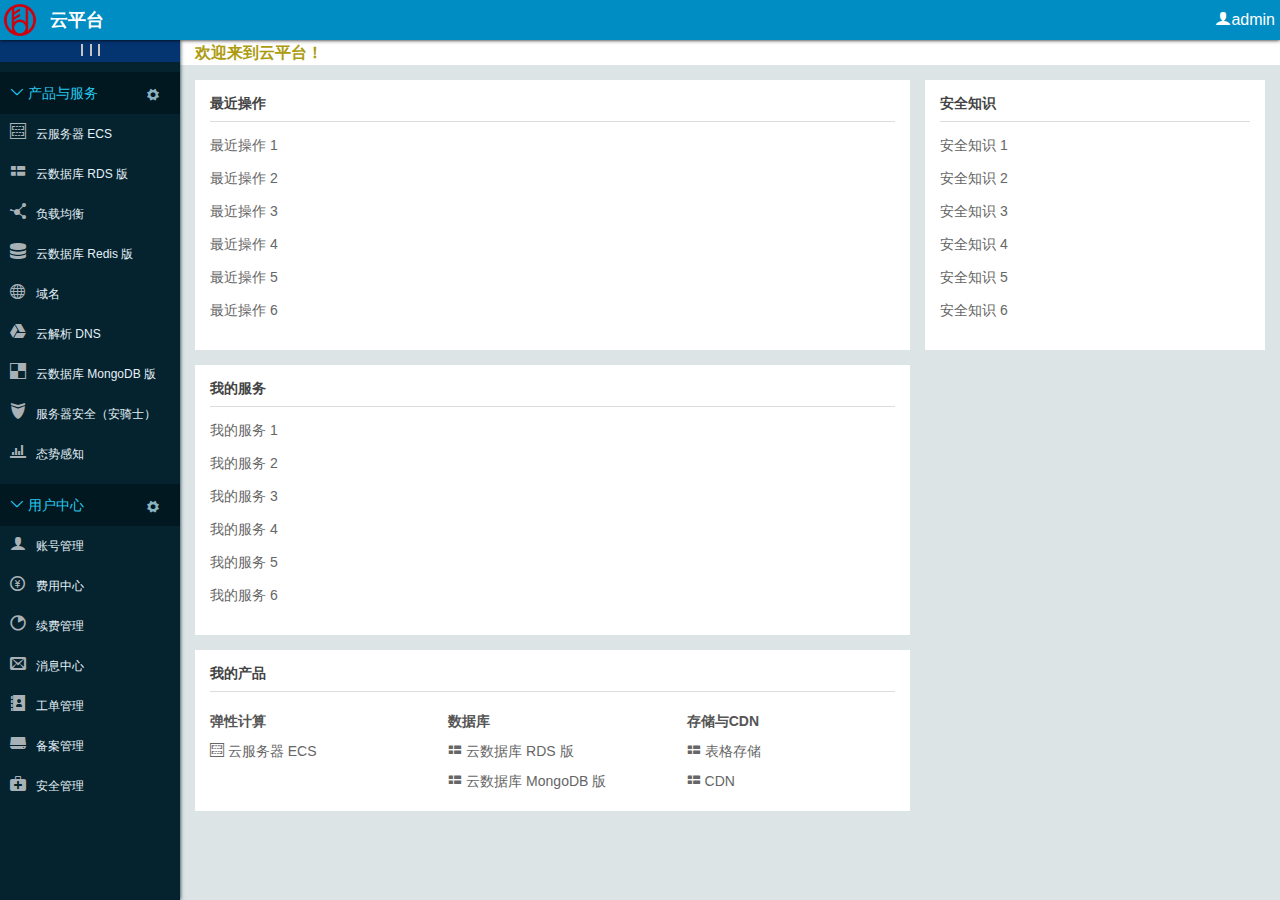
==== commit 616838d4: "update error" ====
--- a/index.html
+++ b/index.html
@@ -15,11 +15,11 @@
 <body id="index" ng-controller="zmController">
 
 	<header id="header" class="header" ng-controller="headerController"></header>
-	<script type="text/javascript" src="/yun/js/public/header.js"></script>
+	<script type="text/javascript" src="/js/public/header.js"></script>
 
 	<main id="main" class="main" ng-controller="mainController">
 		<div class="main-left" ng-class="isZoom?'closeUp':''" ng-controller="mainLeftController"></div>
-		<script type="text/javascript" src="/yun/js/public/nav.js"></script>
+		<script type="text/javascript" src="/js/public/nav.js"></script>
 
 		<div class="main-right" ng-class="isZoom?'closeUp':''" ng-view=""></div>
 
@@ -34,7 +34,7 @@
 	<script type="text/javascript" src="js/fncm/fn-info.js"></script>
 	<script type="text/javascript" src="js/fncm/page.js"></script>
 	<script type="text/javascript" src="js/fncm/createHtml.js"></script>
-	<script type="text/javascript" src="/yun/js/public/last.js"></script>
+	<script type="text/javascript" src="/js/public/last.js"></script>
 	
 	<script type="text/javascript" src="js/ngApp/app.js"></script>
 	<script type="text/javascript" src="js/ngApp/ngConfig.js"></script>
